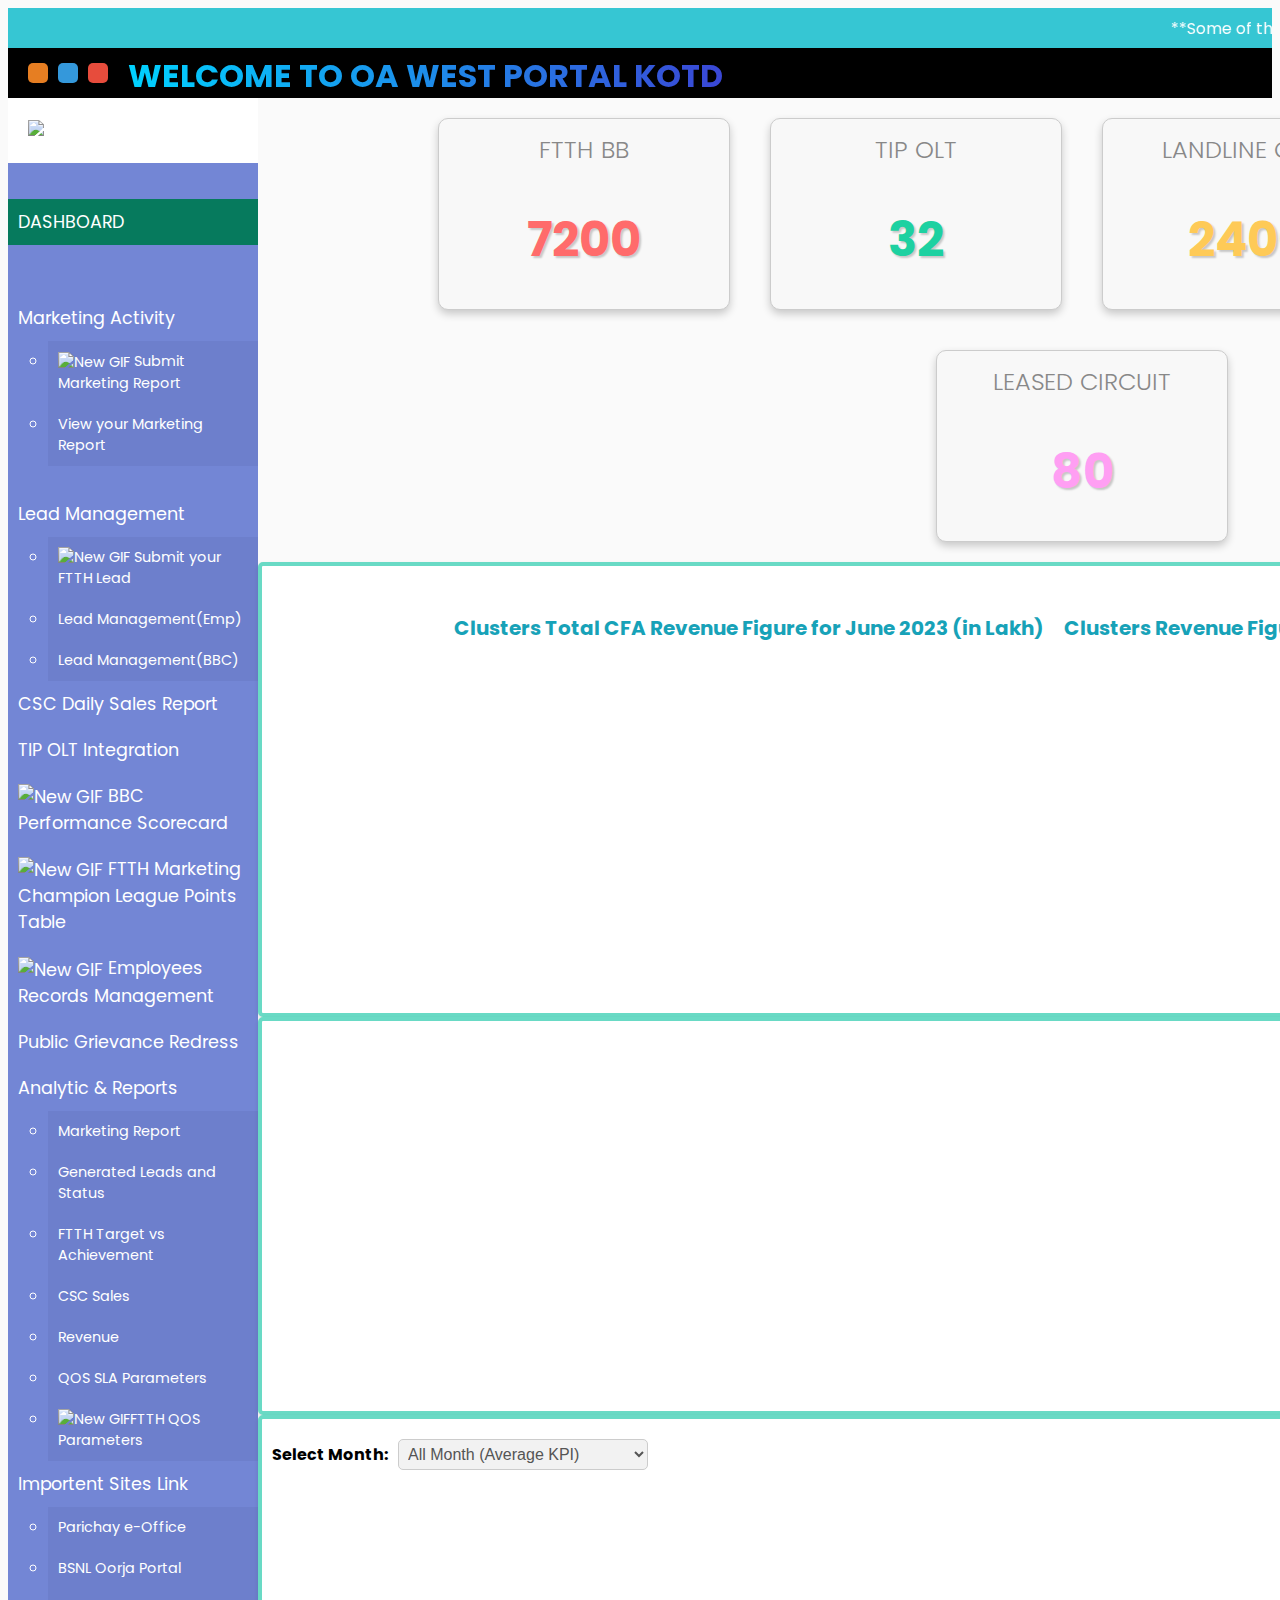
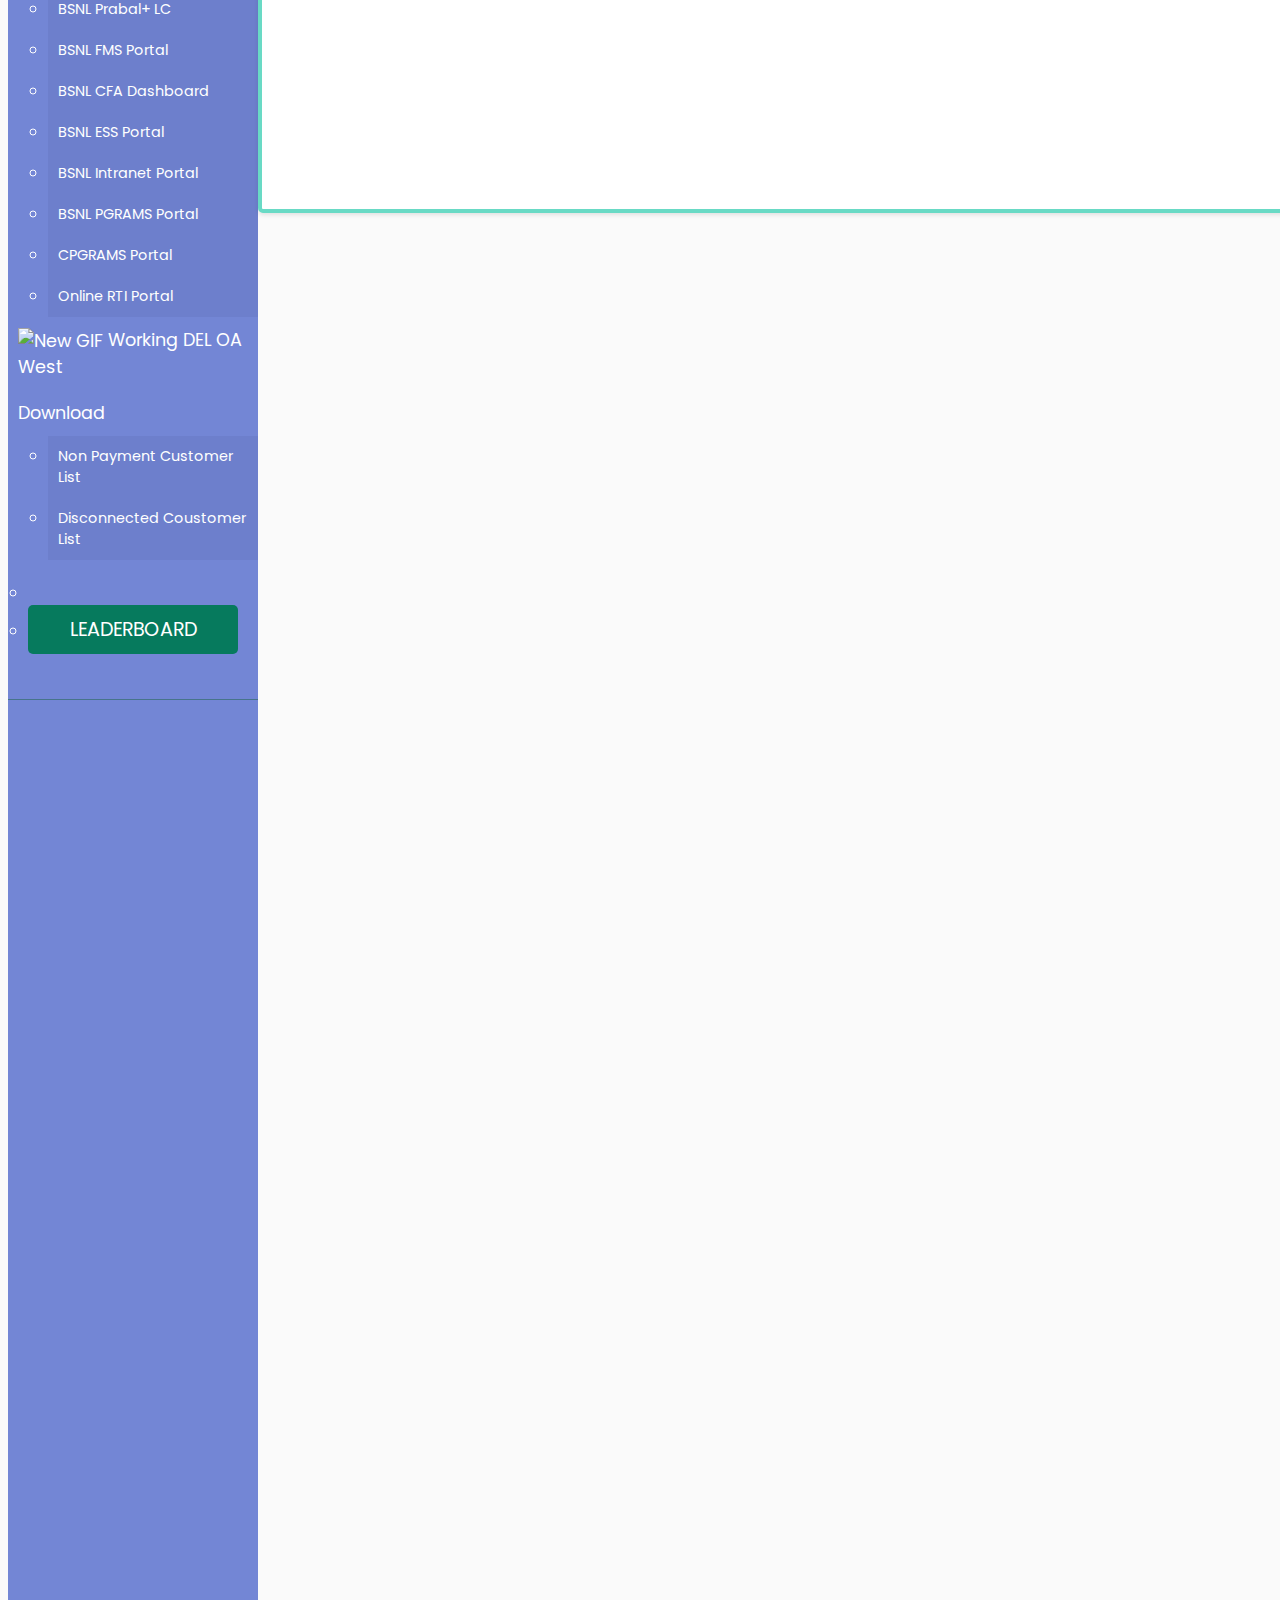
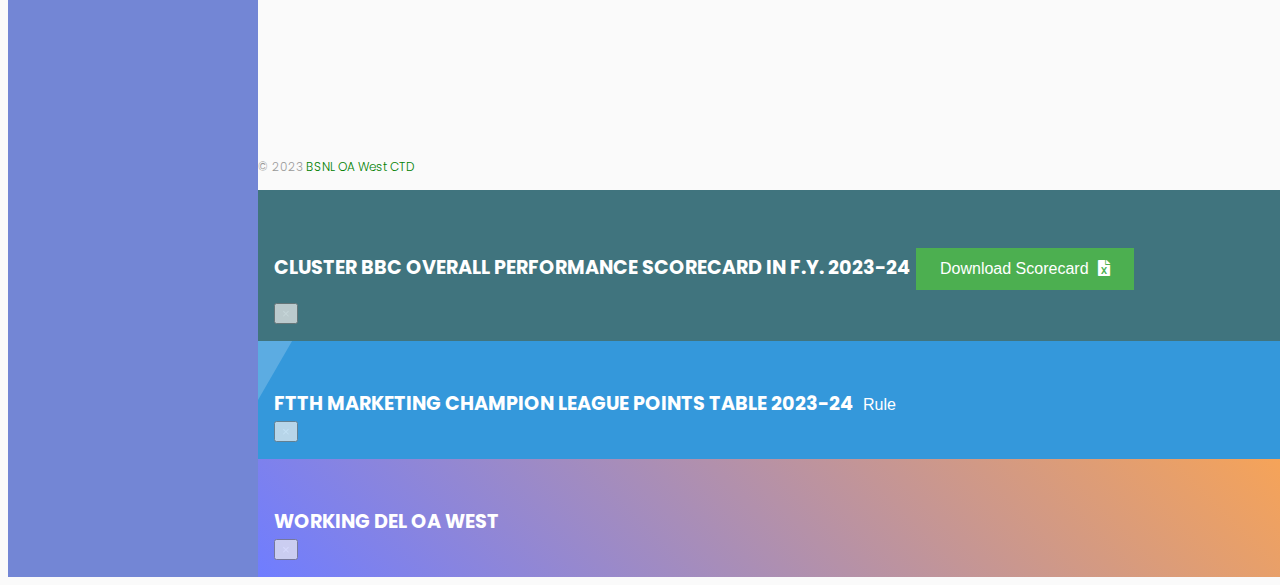
==== index.html @ b3e053bd "Update index.html" ====
<!DOCTYPE html>
<html>

<head>
    <meta charset="utf-8">
    <meta name="viewport" content="width=device-width, initial-scale=1.0">
    <meta http-equiv="X-UA-Compatible" content="IE=edge">

    <title>BSNL OA WEST PORTAL</title>
    <!-- Set the favicon -->
    <link rel="icon" type="image/x-icon" href="https://1.bp.blogspot.com/-WLUaHeseza4/XQDZ8i2vCYI/AAAAAAAAAvo/lTLe0DnI9p0PkqMYxEY1L6ztO3if39IJwCLcBGAs/s320/bsnl-logo.jpeg">

 

    <!-- Bootstrap CSS CDN -->
    <link rel="stylesheet" href="https://stackpath.bootstrapcdn.com/bootstrap/4.1.0/css/bootstrap.min.css" integrity="sha384-9gVQ4dYFwwWSjIDZnLEWnxCjeSWFphJiwGPXr1jddIhOegiu1FwO5qRGvFXOdJZ4" crossorigin="anonymous">
    <!-- Our Custom CSS -->
    <link rel="stylesheet" href="style.css">
<link rel="stylesheet" href="https://cdnjs.cloudflare.com/ajax/libs/font-awesome/5.15.3/css/all.min.css">
    <!-- Font Awesome JS -->
    <script defer src="https://use.fontawesome.com/releases/v5.0.13/js/solid.js" integrity="sha384-tzzSw1/Vo+0N5UhStP3bvwWPq+uvzCMfrN1fEFe+xBmv1C/AtVX5K0uZtmcHitFZ" crossorigin="anonymous"></script>
    <script defer src="https://use.fontawesome.com/releases/v5.0.13/js/fontawesome.js" integrity="sha384-6OIrr52G08NpOFSZdxxz1xdNSndlD4vdcf/q2myIUVO0VsqaGHJsB0RaBE01VTOY" crossorigin="anonymous"></script>
    <script src="https://cdn.jsdelivr.net/npm/chart.js@3.5.1"></script>
    <script src="https://cdn.jsdelivr.net/npm/chart.js"></script>
    
    <script src="https://cdnjs.cloudflare.com/ajax/libs/chartjs-plugin-datalabels/2.2.0/chartjs-plugin-datalabels.min.js" integrity="sha512-JPcRR8yFa8mmCsfrw4TNte1ZvF1e3+1SdGMslZvmrzDYxS69J7J49vkFL8u6u8PlPJK+H3voElBtUCzaXj+6ig==" crossorigin="anonymous" referrerpolicy="no-referrer"></script>

  </head>

<body>
<style>.heading {
  text-align: center;
  padding: 10px;
  padding-top: 15px;
}

.heading-text {
  color: white;
  background: linear-gradient(to right, #00d2ff, #3a47d5, #ff00cc);
  background-size: 200% auto;
  background-clip: text;
  -webkit-background-clip: text;
  -webkit-text-fill-color: transparent;
  animation: animateGradient 5s linear infinite alternate;
}

@keyframes animateGradient {
  0% {
    background-position: 0% center;
  }
  100% {
    background-position: 200% center;
  }
}


</style>
    <nav class="top-navbar">
        <ul>
            <marquee behavior="scroll" onmouseover="this.stop();" onmouseout="this.start();" direction="left">
              
              
              **Some of the sections are currently under development and will be available shortly&nbsp;&nbsp;&nbsp;&nbsp;&nbsp;&nbsp;&nbsp;&nbsp&nbsp;&nbsp;&nbsp;&nbsp;&nbsp;&nbsp;&nbsp;&nbsp;
              **To access the Marketing module, Employees Lead Management module, and Daily CSC Report module, please use the  login credentials as follows: User ID: B followed by your 8-digit personal number (e.g. B01401065)
              **Password: Your date of birth in DDMMYYYY format&nbsp;&nbsp;&nbsp;&nbsp;&nbsp;&nbsp;&nbsp;&nbsp;
              **In case of a null login, please log out first and then login again with the correct credentials&nbsp;&nbsp;&nbsp;&nbsp;&nbsp;&nbsp;&nbsp;&nbsp;
              **For the BBC Lead Management module, login credentials have been shared with you via SMS.&nbsp;&nbsp;&nbsp;&nbsp;&nbsp;&nbsp;&nbsp;&nbsp;
              **If you come across any errors or bugs, please bring them to the attention of the Admin at Mob: 8902036142 for rectification.&nbsp;&nbsp;&nbsp;&nbsp;&nbsp;&nbsp;&nbsp;&nbsp;
              ** If you need to create/delete a user account, please inform the Admin accordingly.&nbsp;&nbsp;&nbsp;&nbsp;&nbsp;&nbsp;&nbsp;&nbsp;
              <a href="https://drive.google.com/file/d/1c79GrOMw0G7zIDC4fOPfNFGSCoDesOlS/view?usp=sharing" target="_blank"><u><b>Please click to get the List of Users created for submission of Marketing Activity and FTTH Lead Details Report</b></u></a>
              </marquee>
        </ul>
      </nav>
      <nav class="top-navbar1">
        <div id="clock" class="clock">
          <span id="date"></span>
          <span id="time"></span>
          <span id="day"></span>
        </div>
        <h4 class="heading">
          <font size="6" color="white" class="heading-text">WELCOME TO OA WEST PORTAL KOTD</font>
        </h4>
        <ul class="menu1">
          <li class="menu-item1">
            <a href="#" class="menu-link1"></a>
            <ul class="submenu1">
              <li class="submenu-item1"><a href="#" class="submenu-link1">Submenu 1.1</a></li>
              <li class="submenu-item1"><a href="#" class="submenu-link1">Submenu 1.2</a></li>
              <!-- Add more submenu items as needed -->
            </ul>
          </li>
          <li class="menu-item1">
            <a href="#" class="menu-link1"></a>
            <ul class="submenu1">
              <li class="submenu-item1"><a href="#" class="submenu-link1">Submenu 2.1</a></li>
              <li class="submenu-item1"><a href="#" class="submenu-link1">Submenu 2.2</a></li>
              <!-- Add more submenu items as needed -->
            </ul>
          </li>
          <!-- Add more menu items as needed -->
        </ul>
      </nav>
      
    <div>
    <div class="wrapper">
        <!-- Sidebar  -->
        <nav id="sidebar">
            <div class="sidebar-header">
                <img src="https://data1.ibtimes.co.in/en/full/624843/bsnl-new-plans-bsnl-unlimited-plans.png?w=517&h=203&l=50&t=40"  height="80" align-items: "center" >
              
            </div>

            <ul class="list-unstyled components">
                <li>
                <div class="list-unstyled CTAs">
                    <a href="" class="download">DASHBOARD</a>
                  </div>
                  </li>
                <BR></BR>
                <li>
                    <a href="#pageSubmenu" data-toggle="collapse" aria-expanded="false" class="dropdown-toggle">Marketing Activity</a>
                    <ul class="collapse list-unstyled" id="pageSubmenu">
                       
                      <li>
                        <a href="https://script.google.com/macros/s/AKfycbwFAOvUDQA9Nxkol-4hBZ405FwYmDDXcDLr_JwkoKnFkhWDvutm62B8oXbbZqu5Nxw4/exec" target="_blank">
                            <img src="https://www.nnsaikiacollege.org/images/admission2022-2023/New.gif" alt="New GIF" style="width: 40px; height: 25px; vertical-align: middle;">
                            Submit Marketing Report
                        </a>
                    </li>
                    <li>
                      <a href="https://script.google.com/macros/s/AKfycbxo2s7mzLQlGErgtZ_jTkpSM-FADE4eC87qB9vKX_jih1zusWEImRNBCepOBgLOJDwoXQ/exec" target="_blank" >
                       
                        View your Marketing Report
                      </a>
                    </li>
                       
                    </ul>
                </li>
                  <li>
                  <li >
                      <a href="#homeSubmenu" data-toggle="collapse" aria-expanded="false" class="dropdown-toggle">Lead Management</a>
                      <ul class="collapse list-unstyled" id="homeSubmenu">
                         <li>
                        <a href="https://script.google.com/macros/s/AKfycby30s1l5TwlJGJBbDBHfE4A5ASLmh-0IC2W8JkIX4Ajp66Em_VwG1sjdcqfIRAfYeLnXw/exec" target="_blank">
                            <img src="https://www.nnsaikiacollege.org/images/admission2022-2023/New.gif" alt="New GIF" style="width: 40px; height: 25px; vertical-align: middle;">
                            Submit your FTTH Lead
                        </a>
                    </li>
                          <li>
                              <a href="https://script.google.com/macros/s/AKfycbz0bavJKhJP5FYi-h94RIqw3Jokof0AEpHM7L629KhhBQ6EsphB-NzGude-4XDwn5wo/exec" target="_blank">Lead Management(Emp)</a>
                          </li>
                          <li>
                              <a href="https://script.google.com/macros/s/AKfycbxupklzR39ep8-lgXN7jjuEgEhWgzKr9dJ_8SaUGXyVhT9FcayikdU_SwhXVQRg5Q/exec" target="_blank">Lead Management(BBC)</a>
                          </li>
                         
                      </ul>
                  </li>
                  <li>
                      <a href="https://script.google.com/macros/s/AKfycbwPs1jpcv6kx5Eqq7yvado54yjN3eWCPj20yLoruhNEeTKQPXm9Ib-aino9783Vgkvapg/exec" target="_blank">CSC Daily Sales Report</a>
                  </li>
                  <li>
                    <a href="https://script.google.com/macros/s/AKfycbxr9OYF1EI80BId46V0E3Wl0MiElzSS0ODGSBf4kt0rETPlbTsGIpHOk_fOw_Q3-kn2TA/exec" target="_blank">TIP OLT Integration</a>
                </li>
                <li>
                  <a href="https://script.google.com/macros/s/AKfycbxyuSyWG4kM4PF1Tqkvs316aJXOT9fzZ1lBZBtn95oUl2xhG-9LbY53MGMQeuQrEru6/exec" target="_blank">
                      <img src="https://www.nnsaikiacollege.org/images/admission2022-2023/New.gif" alt="New GIF" style="width: 40px; height: 25px; vertical-align: middle;">
                      BBC Performance Scorecard
                  </a>
              </li>
                       <li>
    <a href="https://script.google.com/macros/s/AKfycbzg47Qw_ax-mNaxHwsA1bkyJRqHM1jpj7vdkktHeZbR6SvnZozZH4saO0wn_9rgQ8e0RQ/exec" target="_blank" >
      <img src="https://www.nnsaikiacollege.org/images/admission2022-2023/New.gif" alt="New GIF" style="width: 40px; height: 25px; vertical-align: middle;">
      FTTH Marketing Champion League Points Table
    </a>
  </li>
    <li>
    <a href="https://script.google.com/macros/s/AKfycbyfeHfQo9coiJcoYZ4eU4qELFeGtm2l3fiQZQilEDSxI9WEsl-KXrgvQYiiw8NLND_n/exec" target="_blank">
        <img src="https://www.nnsaikiacollege.org/images/admission2022-2023/New.gif" alt="New GIF" style="width: 40px; height: 25px; vertical-align: middle;">
        Employees Records Management
    </a>
</li>
                  <li>
                      <a href="https://script.google.com/macros/s/AKfycbyLspt60uBQhMacBSbhN6XVwfcitpE2t4osw-7gE8OoW5mbRRKPQuk4kzNR9M8US4Og/exec" target="_blank">Public Grievance Redress</a>
                  </li>
                 
                 
                  <li>
                    <a href="#pageSubmenu2" data-toggle="collapse" aria-expanded="false" class="dropdown-toggle">Analytic & Reports</a>
                    <ul class="collapse list-unstyled" id="pageSubmenu2">
                        <li>
                            <a href="mmktg.html" target="_blank">Marketing Report</a>
                        </li>
                        <li>
                            <a href="Leads.html" target="_blank">Generated Leads and Status</a>
                        </li>
                        <li>
                            <a href="ftth.html" target="_blank">FTTH Target vs Achievement</a>
                        </li>
                        <li>
                          <a href="csc.html" target="_blank">CSC Sales</a>
                      </li>
                        <li>
                          <a href="revenue.html" target="_blank">Revenue</a>
                      </li>
                      <li>
                        <a href="parameter.html" target="_blank">QOS SLA Parameters</a>
                    </li>
                         <li>
                      <a href="FTTH parameter.html" target="_blank"> <img src="https://www.nnsaikiacollege.org/images/admission2022-2023/New.gif" alt="New GIF" style="width: 40px; height: 25px; vertical-align: middle;">FTTH QOS Parameters</a>
                  </li>
                    </ul>
                </li>
                <li>
                  <a href="#pageSubmenu3" data-toggle="collapse" aria-expanded="false" class="dropdown-toggle">Importent Sites Link</a>
                  <ul class="collapse list-unstyled" id="pageSubmenu3">
                    <li>
                      <a href="https://parichay.nic.in/pnv1/assets/login.html?service=passive&active=true&rm_5=false&continue=https://jan_com/mail/&pp=1&scc=1&lmpl=default&ltmplcache=2&emr=1&osid=1&flowName=GlifWebSignIn&flowEntry=ServiceLogin&sid=eOfficeBSNL" target="_blank" rel="noopener noreferrer">Parichay e-Office </a>
                  </li>
                  <li>
                      <a href="http://itpchyd.bsnl.co.in/" target="_blank" rel="noopener noreferrer">BSNL Oorja Portal</a>
                  </li>
                  <li>
                      <a href="http://www.lcprabal.bsnl.co.in/PrabalPlus/" target="_blank" rel="noopener noreferrer">BSNL Prabal+ LC</a>
                  </li>
                  <li>
                      <a href="https://fms.bsnl.in/" target="_blank" rel="noopener noreferrer">BSNL FMS Portal</a>
                  </li>
                  <li>
                      <a href="http://10.193.219.73/login.php" target="_blank" rel="noopener noreferrer">BSNL CFA Dashboard</a>
                  </li>
                  <li>
                      <a href="http://eportal.erp.bsnl.co.in/" target="_blank" rel="noopener noreferrer">BSNL ESS Portal</a>
                  </li>
                  <li>
                      <a href="http://www.intranet.bsnl.co.in/" target="_blank" rel="noopener noreferrer">BSNL Intranet Portal</a>
                  </li>
                  <li>
                      <a href="https://pgrms.bsnl.co.in/" target="_blank" rel="noopener noreferrer">BSNL PGRAMS Portal</a>
                  </li>
                  <li>
                      <a href="https://pgportal.gov.in/cpgoffice/" target="_blank" rel="noopener noreferrer">CPGRAMS Portal</a>
                  </li>
                  <li>
                      <a href="https://rtionline.gov.in/RTIMIS/login/index.php" target="_blank" rel="noopener noreferrer">Online RTI Portal</a>
                  </li>
                  
                  
                  
                  
                  
                
              </ul>
  
              <li>
                <a href="#" onclick="openModal2Details()">
                  <img src="https://www.nnsaikiacollege.org/images/admission2022-2023/New.gif" alt="New GIF" style="width: 40px; height: 25px; vertical-align: middle;">
                  Working DEL OA West
                </a>
              </li>
                          
  
              <li>
                <a href="#pageSubmenu4" data-toggle="collapse" aria-expanded="false" class="dropdown-toggle">Download</a>
                <ul class="collapse list-unstyled" id="pageSubmenu4">
                 
                <li>
                    <a href="" target="_blank" rel="noopener noreferrer">Non Payment Customer List</a>
                </li>
                <li>
                    <a href="" target="_blank" rel="noopener noreferrer">Disconnected Coustomer List</a>
                </li>
            
                </ul>
  
              <ul class="list-unstyled CTAs">
                
                  <li>
                    <li>
                      <a href="Leaderboard.html" target="_blank" class="download">LEADERBOARD</a>
                  </li>
                  
                  </li>
                  
              </ul>
          </nav> 
      
    
        <!-- Page Content  -->
        <body onload="startCounting()">
          <div class="container">

              <div class="card">
                  <p style="margin-top: 10px;">FTTH BB</p>
                  <h1 id="value1" style="font-size: 3em; margin-top: 10px;">0</h1>
              </div>
             
              <div class="card">
                  <p style="margin-top: 10px;">TIP OLT</p>
                  <h1 id="value3" style="font-size: 3em; margin-top: 10px;">0</h1>
              </div>
              <div class="card">
                  <p style="margin-top: 10px;">LANDLINE ONLY</p>
                  <h1 id="value4" style="font-size: 3em; margin-top: 10px;">0</h1>
              </div>
              <div class="card">
                  <p style="margin-top: 10px;">BROADBAND</p>
                  <h1 id="value5" style="font-size: 3em; margin-top: 10px;">0</h1>
              </div>
              <div class="card">
                  <p style="margin-top: 10px;">LEASED CIRCUIT</p>
                  <h1 id="value6" style="font-size: 3em; margin-top: 10px;">0</h1>
              </div>
              <div id="chartContainer">
                <div class="charts-container">
                  <div class="chart-column">
                    <h2 class="chart-title">Clusters Total CFA Revenue Figure for June 2023 (in Lakh)</h2>
                    <canvas id="doughnutChart"></canvas>
                  </div>
                  <div class="chart-column">
                    <h2 class="chart-title">Clusters Revenue Figure of FTTH Service for June 2023 (in Lakh)</h2>
                    <canvas id="barChart"></canvas>
                  </div>
                </div>
              
                <div class="charts-container">
                  <canvas id="lineChart"></canvas>
                </div>
             
                <div class="container">
                  <div class="charts-container">
                    <div class="filter-container">
                      <label for="monthSelect">Select Month:</label>
                      <select id="monthSelect">
                        <option value="0">All Month (Average KPI)</option>
                        <option value="APRIL">April</option>
                        <option value="MAY">May</option>
                        <option value="JUNE">June</option>
                      </select>
                    </div>
                    <canvas id="barChart4"></canvas>
                  </div>
                </div>
                
            
               
                <div class="iframe-container">
                    <iframe src="https://script.google.com/macros/s/AKfycbxA-wODZ_BOyN5Fz1teLiB7W_iWfGFaE9hnPG55wcfkK5se2eDhhwIq3bafGIxeuyMW/exec" width="1629"  height="1500" scrolling="no" frameborder="0"></iframe>
                  </div>
                 
                  <footer class="text-muted text-center mt-2" style="background-color: #fafafa;">
                    <a target="_blank"><img src="" height="60" border="0"></a>
                    <p style="font-size:12px;"> &copy; 2023 <a style="color:green;text-decoration:none" target="_blank">BSNL OA West CTD</a></p>
                    <p style="font-size:12px;"><a style="color:green;text-decoration:none" target="_blank"></a></p>
                </footer>


                <div class="modal fade" id="myModalUnique" tabindex="-1" role="dialog" aria-labelledby="modalTitleUnique" aria-hidden="true">
                  <div class="modal-dialog modal-dialog-centered custom-dialog" role="document">
                    <div class="modal-content">
                      <div class="modal-header modal-header-custom">
                        <h5 class="modal-title" id="modalTitleUnique">
                          Cluster BBC Overall Performance Scorecard in F.Y. 2023-24
                          
                          <button id="downloadButton" class="download-button"><span class="spinner"><i class="fas fa-spinner fa-spin"></i></span>Download Scorecard  <i class="fas fa-file-excel"></i></button>

                       

                        </h5>
                        <button type="button" class="close" data-dismiss="modal" aria-label="Close" onclick="closeModal()">
                          <span aria-hidden="true">&times;</span>
                        </button>
                      </div>
                      <div class="modal-body">
                        <div id="modalIframeContainerUnique"></div>
                      </div>
                    </div>
                  </div>
                </div>
                

                <div class="modal fade" id="myModalUnique1" tabindex="-1" role="dialog" aria-labelledby="modalTitleUnique" aria-hidden="true">
                  <div class="modal-dialog modal-dialog-centered custom-dialog2" role="document" >
                    <div class="modal-content">
                      <div class="modal-header">
                        <h5 class="modal-title" id="modalTitleUnique1">
                          FTTH Marketing Champion League Points Table 2023-24
                          <button type="button" class="btn btn-secondary gold-button" onclick="openPopup2()">Rule</button>
                        </h5>
                        <button type="button" class="close" data-dismiss="modal" aria-label="Close" onclick="closeModal()">
                          <span aria-hidden="true">&times;</span>
                        </button>
                      </div>
                      <div class="modal-body">
                        <div id="modalIframeContainerUnique1"></div>
                      </div>
                    </div>
                  </div>
                </div>
                
                <div class="modal fade" id="myModalUnique2" tabindex="-1" role="dialog" aria-labelledby="modalTitleUnique2" aria-hidden="true">
                  <div class="modal-dialog modal-dialog-centered custom-dialog3" role="document">
                    <div class="modal-content">
                      <div class="modal-header">
                        <h5 class="modal-title" id="modalTitleUnique2">
                          Working DEL OA WEST
                         
                        </h5>
                        <button type="button" class="close" data-dismiss="modal" aria-label="Close" onclick="closeModal2()">
                          <span aria-hidden="true">&times;</span>
                        </button>
                      </div>
                      <div class="modal-body">
                        <div id="modalIframeContainerUnique2"></div>
                      </div>
                    </div>
                  </div>
                </div>
                
       
    <!-- jQuery CDN - Slim version (=without AJAX) -->
    <script src="https://code.jquery.com/jquery-3.3.1.slim.min.js" integrity="sha384-q8i/X+965DzO0rT7abK41JStQIAqVgRVzpbzo5smXKp4YfRvH+8abtTE1Pi6jizo" crossorigin="anonymous"></script>
    <!-- Popper.JS -->
    <script src="https://cdnjs.cloudflare.com/ajax/libs/popper.js/1.14.0/umd/popper.min.js" integrity="sha384-cs/chFZiN24E4KMATLdqdvsezGxaGsi4hLGOzlXwp5UZB1LY//20VyM2taTB4QvJ" crossorigin="anonymous"></script>
    <!-- Bootstrap JS -->
    <script src="https://stackpath.bootstrapcdn.com/bootstrap/4.1.0/js/bootstrap.min.js" integrity="sha384-uefMccjFJAIv6A+rW+L4AHf99KvxDjWSu1z9VI8SKNVmz4sk7buKt/6v9KI65qnm" crossorigin="anonymous"></script>

    <script type="text/javascript">
        $(document).ready(function () {
            $('#sidebarCollapse').on('click', function () {
                $('#sidebar').toggleClass('active');
            });
        });
    </script>

       <style>.container {
        display: flex;
        flex-wrap: wrap;
        justify-content: space-between;
        align-items: center;
        max-width: 1500px;
        margin: 0 auto;
       
      }
      
      .card {
        width: 150px;
        height: 100px;
        border: 1px solid #ccc;
        margin-bottom: 20px;
      }
      .card {
  display: flex;
  flex-direction: column;
  justify-content: center;
  align-items: center;
}
.container {
  display: flex;
  flex-wrap: wrap;
  justify-content: center;
}

.card {
  display: flex;
  flex-direction: column;
  align-items: center;
  justify-content: center;
  margin: 10px;
  width: 250px;
  height: 150px;
  border-radius: 10px;
  box-shadow: 0 2px 8px rgba(0, 0, 0, 0.15);
  background-color: #ffffff;
  transition: box-shadow 0.3s ease-in-out;
}

.card:hover {
  box-shadow: 0 4px 16px rgba(0, 0, 0, 0.3);
}

.card-title {
  font-size: 1em;
  font-weight: bold;
  margin: 0;
  text-align: center;
}

.card-value {
  font-size: 3em;
  margin-top: 15px;
  margin-bottom: 5px;
  text-align: center;
  color: #0077c8;
}

      </style>

<style>
    .container {
        display: flex;
        justify-content: center;
        
    }
    .card {
        margin: 20px;
        padding: 20px;
        border-radius: 10px;
        box-shadow: 0 4px 8px rgba(0, 0, 0, 0.2);
        background-color: #f8f8f8;
        text-align: center;
        transition: transform 0.3s ease;
    }
    .card:hover {
        transform: translateY(-5px);
        box-shadow: 0 8px 16px rgba(0, 0, 0, 0.2);
    }
    .card p {
        margin-top: 10px;
        font-size: 1.5em;
        color: #888;
    }
    .card h1 {
        font-size: 3em;
        margin-top: 15px;
        color: #333;
        text-shadow: 2px 2px 2px rgba(0, 0, 0, 0.2);
    }
    #value1 {
        color: #ff6b6b;
    }
    #value2 {
        color: #48dbfb;
    }
    #value3 {
        color: #1dd1a1;
    }
    #value4 {
        color: #feca57;
    }
    #value5 {
        color: #5f27cd;
    }
    #value6 {
        color: #ff9ff3;
    }


</style>

<style>
    .sidebar {
  height: 100%;
  width: 200px;
  position: fixed;
  top: 0;
  left: 0;
  background-color: #f1f1f1;
  overflow-x: hidden;
  padding-top: 20px;
}

.sidebar a {
  display: block;
  color: #000;
  padding: 16px;
  text-decoration: none;
  font-size: 18px;
}

.sidebar a.active {
  background-color: #4CAF50;
  color: white;
}

.sidebar a:hover:not(.active) {
  background-color: #555;
  color: white;
}
.sidebar {
  height: 100px;
  width: 200px;
  position: fixed;
  top: 0;
  left: 0;
  background-color: #f1f1f1;
  overflow-x: hidden;
  padding-top: 20px;
}

.sidebar a {
  display: block;
  color: #000;
  padding: 16px;
  text-decoration: none;
  font-size: 14px;
}

.sidebar a.active {
  background-color: #4CAF50;
  color: white;
}

.sidebar a:hover:not(.active) {
  background-color: #555;
  color: white;
}

.submenu {
  margin-left: 20px;
  position: relative;
}

.sub-submenu {
  display: none;
  position: absolute;
  top: 0;
  left: 100%;
  width: 200px;
}

.submenu.active .sub-submenu {
  display: block;
}

.container-wrapper {
  display: flex;
  flex-wrap: wrap;
}

.container {
  flex-basis: 70%; /* Adjust as needed */
}

.iframe-container {
  flex-basis: 30%; /* Adjust as needed */
}

.dashboard-container {
  text-align: center;
}

.dashboard-badge {
  background-color: #007bff;
  color: #fff;
  display: inline-block;
  padding: 8px 16px;
  border-radius: 16px;
  font-size: 24px;
  font-weight: bold;
  text-transform: uppercase;
  box-shadow: 0 4px 8px rgba(0, 0, 0, 0.1);
}



</style>
  
<style>.top-navbar {
    background-color: #36C6D3;
    color: #fff;
    height: 40px;
    display: flex;
    justify-content: space-between;
    align-items: center;
  }
  
  .top-navbar ul {
    list-style: none;
    margin: 0;
    padding: 0;
    display: flex;
  }
  
  .top-navbar li {
    margin: 0 10px;
  }
  
  .top-navbar a {
    color: #fff;
    text-decoration: none;
    padding: 10px;
  }
  
  .top-navbar a:hover {
    background-color: #555;
  }


  /* Custom CSS to override default modal width */
  .modal-dialog.custom-dialog {
    max-width: 1553px;
  }
 /* Custom CSS to override default modal width */
.modal-dialog.custom-dialog2 {
  width: 1400px !important;
  max-width: 100% !important;
}
.modal-dialog.custom-dialog3 {
  width: 1100px !important;
  max-width: 100% !important;
 
}

  </style>
 <style>
  .modal-header-custom {
    background-color: #40747e;
    color: #fff;
    padding: 1rem;
    position: relative;
    overflow: hidden;
  }

  .modal-header-custom::before {
    content: "";
    position: absolute;
    top: -100%;
    left: 0;
    width: 100%;
    height: 100%;
    background-color: #000;
    opacity: 0.2;
    transform: skewY(45deg);
    transition: all 0.3s ease-in-out;
    z-index: -1;
  }

  .modal-header-custom:hover::before {
    top: 0;
    opacity: 0.5;
  }

  .modal-header-custom .modal-title {
    font-weight: bold;
    margin-bottom: 0;
    text-transform: uppercase;
    font-size: 1.2rem;
    transition: all 0.3s ease-in-out;
  }

  .modal-header-custom:hover .modal-title {
    letter-spacing: 3px;
  }

  .modal-header-custom .btn {
    color: #fff;
    background-color: transparent;
    border: none;
    font-size: 1rem;
    transition: all 0.3s ease-in-out;
    cursor: pointer;
  }

  .modal-header-custom .btn:hover {
    transform: rotate(180deg);
  }

  .close {
    color: #fff;
    opacity: 0.7;
    transition: opacity 0.3s ease-in-out;
  }

  .close:hover {
    opacity: 1;
  }
</style>

<style>
  .custom-dialog2 .modal-header {
    background-color: #3498db;
    color: #fff;
    padding: 1rem;
    position: relative;
    overflow: hidden;
  }

  .custom-dialog2 .modal-header::before {
    content: "";
    position: absolute;
    top: 0;
    left: -100%;
    width: 100%;
    height: 100%;
    background-color: rgba(255, 255, 255, 0.2);
    transform: skewX(-30deg);
    transition: transform 0.3s ease-in-out;
  }

  .custom-dialog2 .modal-header:hover::before {
    transform: skewX(0deg);
  }

  .custom-dialog2 .modal-header .modal-title {
    font-weight: bold;
    margin-bottom: 0;
    text-transform: uppercase;
    font-size: 1.2rem;
    transition: all 0.3s ease-in-out;
  }

  .custom-dialog2 .modal-header:hover .modal-title {
    letter-spacing: 2px;
    transform: translateY(-5px);
  }

  .custom-dialog2 .modal-header .btn {
    color: #fff;
    background-color: transparent;
    border: none;
    font-size: 1rem;
    transition: all 0.3s ease-in-out;
    cursor: pointer;
  }

  .custom-dialog2 .modal-header .btn:hover {
    transform: scale(1.2) rotate(180deg);
  }

  .close {
    color: #fff;
    opacity: 0.7;
    transition: opacity 0.3s ease-in-out;
  }

  .close:hover {
    opacity: 1;
  }
</style>

<style>
.modal-dialog-centered.custom-dialog3 {
  max-width: 500px;
}

#myModalUnique2 .modal-header {
  background: linear-gradient(45deg, #6f7dff, #ffa64d);
  color: #fff;
  padding: 1rem;
  position: relative;
  overflow: hidden;
}

#myModalUnique2 .modal-header::before {
  content: "";
  position: absolute;
  top: -100%;
  left: 0;
  width: 100%;
  height: 100%;
  background-color: #000;
  opacity: 0.1;
  transform: skewY(45deg);
  transition: all 0.3s ease-in-out;
  z-index: -1;
}

#myModalUnique2 .modal-header:hover::before {
  top: 0;
  opacity: 0.2;
}

#myModalUnique2 .modal-title {
  font-weight: bold;
  margin-bottom: 0;
  text-transform: uppercase;
  font-size: 1.2rem;
  transition: all 0.3s ease-in-out;
}

#myModalUnique2 .modal-header:hover .modal-title {
  letter-spacing: 3px;
}

#myModalUnique2 .modal-header .close {
  color: #fff;
  opacity: 0.7;
  transition: opacity 0.3s ease-in-out;
}

#myModalUnique2 .modal-header .close:hover {
  opacity: 1;
}

#myModalUnique2 .modal-header .btn {
  color: #fff;
  background-color: transparent;
  border: none;
  font-size: 1rem;
  transition: all 0.3s ease-in-out;
  cursor: pointer;
}

#myModalUnique2 .modal-header .btn:hover {
  transform: rotate(180deg);
}



</style>

<style>.news-section {
  background-color: #f8f8f8;
  padding: 20px;
  border: 1px solid #ccc;
  border-radius: 5px;
  width: 1000px;
  margin: 0 auto;
}



.news-list {
  list-style: none;
  padding: 0;
  margin: 0;
}

.news-item {
  margin-bottom: 10px;
  display: flex;
  align-items: center;
}

.news-icon {
  width: 20px;
  height: 20px;
  background-color: #f89406;
  border-radius: 50%;
  margin-right: 10px;
}

.news-title {
  font-weight: bold;
}

.news-link {
  color: #337ab7;
  text-decoration: none;
  margin-left: 10px;
  transition: color 0.3s ease-in-out;
}

.news-link:hover {
  color: #f89406;
}

.news-item:nth-child(odd) .news-icon {
  animation: pulse 2s infinite;
}

@keyframes pulse {
  0% {
    transform: scale(1);
    background-color: #f89406;
  }
  50% {
    transform: scale(1.2);
    background-color: #ffb800;
  }
  100% {
    transform: scale(1);
    background-color: #f89406;
  }
}
</style>

<style>/* Top Navbar Styles */
  .top-navbar1 {
    background-color: #000000;
    height: 50px;
    display: flex;
    justify-content: flex-start;
    align-items: center;
    padding: 0 20px;
  }
  
  /* Menu Styles */
  .menu1 {
    display: flex;
    list-style: none;
    margin: 0;
    padding: 0;
  }
  
  .menu-item1 {
    margin-right: 20px;
    position: relative;
  }
  
  .menu-link1 {
    color: #fff;
    text-decoration: none;
    font-size: 16px;
    font-weight: bold;
  }
  
  /* Submenu Styles */
  .submenu1 {
    position: absolute;
    top: 100%;
    left: 0;
    background-color: #094782;
    display: none;
    padding: 10px 20px;
    z-index: 1;
  }
  
  .menu-item1:hover .submenu1 {
    display: block;
  }
  
  .submenu-item1 {
    margin-bottom: 10px;
  }
  
  .submenu-link1 {
    color: #fff;
    text-decoration: none;
    font-size: 14px;
  }
  
  .submenu-link1:hover {
    text-decoration: underline;
  }
  </style>

<script>
    function startCounting() {
      var value1 = document.getElementById("value1");
      var value2 = document.getElementById("value2");
      var value3 = document.getElementById("value3");
      var value4 = document.getElementById("value4");
      var value5 = document.getElementById("value5");
      var value6 = document.getElementById("value6");
      var count1 = 0;
      var count2 = 0;
      var count3 = 0;
      var count4 = 0;
      var count5 = 0;
      var count6 = 0;
      
      var interval1 = setInterval(function() {
        count1 += 100;
        value1.innerText = count1;
        if (count1 >= 7113) {
          clearInterval(interval1);
        }
      }, 10);
      
      var interval2 = setInterval(function() {
        count2 += 10;
        value2.innerText = count2;
        if (count2 >= 5933) {
          clearInterval(interval2);
        }
      }, 10);
      
      var interval3 = setInterval(function() {
count3 += 4;
value3.innerText = count3;
if (count3 >= 163) {
clearInterval(interval3);
}
}, 100);
var interval4 = setInterval(function() {
count4 += 300
value4.innerText = count4;
if (count4 >= 16776) {
clearInterval(interval4);
}
}, 100);
var interval5 = setInterval(function() {
count5 += 50;
value5.innerText = count5;
if (count5 >= 2363) {
clearInterval(interval5);
}
}, 100);

var interval6 = setInterval(function() {
count6 += 10;
value6.innerText = count6;
if (count6 >= 289) {
clearInterval(interval6);
}
}, 100);
}
</script>


<script>
    // Add active class to the current button (highlight it)
var header = document.getElementById("myDIV");
var btns = header.getElementsByClassName("btn");
for (var i = 0; i < btns.length; i++) {
  btns[i].addEventListener("click", function() {
    var current = document.getElementsByClassName("active");
    current[0].className = current[0].className.replace(" active", "");
    this.className += " active";
  });
}


</script>

<script>// Add active class to the current button (highlight it)
    var submenus = document.getElementsByClassName("submenu");
    for (var i = 0; i < submenus.length; i++) {
      submenus[i].addEventListener("click", function() {
        this.classList.toggle("active");
      });
    }
    </script>


<Script>function doGet(e) {
  var token = e.parameter.token;
  if (token !== "1234567890") {
    return ContentService.createTextOutput("Access denied.");
  }
  // Rest of your code here...
}
</Script>


<script>
 
  var modalInstance = null;

  function openModal() {
    modalInstance = new bootstrap.Modal(document.getElementById('myModalUnique')); // Create a new instance of the modal
    var modalIframeContainer = document.getElementById('modalIframeContainerUnique');
    var iframeCode = '<iframe src="https://docs.google.com/spreadsheets/d/e/2PACX-1vRPHjeYdgRdCBvjDA6Y236xcR5CzQ9RjAv-q-1Uq7HR690GBr2zcLa3k-zgvyQbtjyoqVTXSCFpcAh-/pubhtml?widget=true&amp;headers=false" style="width: 100%; height: 700px;" sandbox="allow-same-origin allow-scripts allow-popups allow-forms"></iframe>';


    modalIframeContainer.innerHTML = iframeCode;
    modalInstance.show(); // Show the modal
  }

  function closeModal() {
    modalInstance.hide(); // Hide the modal
  }

</script>
<script>
  function openPopup1() {
    alert("FTTH Provisioning:\n1 point for each FTTH Provisioning & 0.25 Bonus for New FTTH\n\nTIP OLT integration:\n10 points for each TIP OLT integration\n\nMTTR:\nIf the MTTR is between 16 and >14, the point given is 1.\nIf the MTTR is between 14 and >12, the point given is 2.\nIf the MTTR is between 12 and >10, the point given is 4.\nIf the MTTR is between 10 and >8, the point given is 6.\nIf the MTTR is <=8, the point given is 10.\n\n24 Hrs fault clearance:\nIf the value is between 70 and <75, the point given is 1.\nIf the value is between 75 and <80, the point given is 2.\nIf the value is between 80 and <85, the point given is 4.\nIf the value is between 85 and <90, the point given is 6.\nIf the value is <=90, the point given is 10.\n\nPenalty:\n0.25 points will be deducted for each FTTH BB disconnection\nIf MTTR is >16 to <=24  Penalty=2; and if MTTR is >24 Penalty=5\nIf 24 Hrs Clearance is <70 to >=60  Penalty=2; and if it is <60 Penalty=5");
  }
</script>


<script>
  var modalInstance = null;

  function openModal2() {
    modalInstance1 = new bootstrap.Modal(document.getElementById('myModalUnique1')); // Create a new instance of the modal
    var modalIframeContainer = document.getElementById('modalIframeContainerUnique1');
    var iframeCode = '<iframe src="https://docs.google.com/spreadsheets/d/e/2PACX-1vQcC5G0w03r6_Raoed_sG1F0pf3ZZEBsWPdpsulP3N9jrUwB16zB-ekblUrnZ4xFdkeMTVNZ5b50AhY/pubhtml?gid=1449038583&amp;single=true&amp;widget=true&amp;headers=false" style="width: 100%; height: 700px; " ></iframe>';
    modalIframeContainer.innerHTML = iframeCode;
    modalInstance1.show(); // Show the modal
  }

  function closeModal() {
    modalInstance1.hide(); // Hide the modal
  }
</script>
<script>
  function openPopup2() {
    alert("Rule of FTTH Marketing Champion League\n\nFor each generated Lead Score=0.5\nFor each new FTTH Commissioned Lead Score=2\nFor each LL/BB to FTTH Conversion Commissioned Lead Score=1\nFor each new Leased Circuit Commissioned Lead Score=2\n** For every 100 points achieved in F.Y. 2023-24, one star will be added to your performance rating, showcasing your remarkable achievements.");
  }
</script>

<script>
  var modalInstance2 = null;

  function openModal2Details() {
    modalInstance2 = new bootstrap.Modal(document.getElementById('myModalUnique2')); // Create a new instance of the modal
    var modalIframeContainer = document.getElementById('modalIframeContainerUnique2');
    var iframeCode = '<iframe src="https://docs.google.com/spreadsheets/d/e/2PACX-1vR7EGy4MCzMmbN1w69ZG5paIzf-y7FhQfByRw94l-qn8NvsZT0uJLJntK8eOsk1R9UvCGWOa_xscM3Z/pubhtml?gid=239037396&amp;single=true&amp;widget=true&amp;headers=false"style="width: 100%; height: 700px; "></iframe>';

    modalIframeContainer.innerHTML = iframeCode;
    modalInstance2.show(); // Show the modal
  }

  function closeModal2() {
    modalInstance2.hide(); // Hide the modal
  }
</script>


<script>
  function updateClock() {
    var clockElement = document.getElementById("clock");
    var dateElement = document.getElementById("date");
    var timeElement = document.getElementById("time");
    var dayElement = document.getElementById("day");
    var now = new Date();
    var day = String(now.getDate()).padStart(2, '0');
    var month = String(now.getMonth() + 1).padStart(2, '0');
    var year = now.getFullYear();
    var date = day + '-' + month + '-' + year;
    var time = now.toLocaleTimeString([], { hour: '2-digit', minute: '2-digit', second: '2-digit' });
    var day = now.toLocaleDateString([], { weekday: 'long' });

    dateElement.textContent = date;
    timeElement.textContent = time;
    dayElement.textContent = day;
  }

  // Update the clock every second
  setInterval(updateClock, 1000);
</script>

<script>
  document.getElementById("downloadButton").addEventListener("click", function() {
    var downloadButton = document.getElementById("downloadButton");
    downloadButton.classList.add("loading");
    var spinner = downloadButton.querySelector(".spinner");
    spinner.style.display = "inline-block";

    setTimeout(function() {
      var downloadLink = document.createElement("a");
      downloadLink.href = "https://docs.google.com/spreadsheets/d/e/2PACX-1vQRV5N-Iczi3PSgaKvPfaoPeNaDiwN5rTBztqcF4R9LzNXRFLHwWrf6ZLmthjmHowgr9grbX0fiaqCp/pub?output=xlsx";
      downloadLink.download = "data.xlsx";

      downloadLink.addEventListener("click", function() {
        downloadButton.classList.remove("loading");
        spinner.style.display = "none";
      });

      downloadLink.click();
    }, 3000);
  });
</script>


<script>
  const ll_abf_data = [
    79.596, 73.295, 71.748, 66.35, 67.823, 63.479, 62.464, 59.5, 63.09, 58.265,
    58.386, 55.402, 55.364, 50.896, 50.299, 48.351, 49.347, 46.323, 43.601, 46.872,
    43.362, 43.758, 43.758, 49.978, 39.634, 38.066, 37.565
  ];

  const bb_abf_data = [
    50.499, 49.638, 46.809, 45.898, 42.691, 41.329, 40.017, 39.536, 37.71, 36.287,
    34.966, 33.965, 31.429, 32.405, 30.092, 28.543, 24.942, 22.886, 22.859, 21.313,
    19.682, 18.574, 18.574, 17.895, 15.802, 17.349, 15.072
  ];

  const ftth_abf_data = [
    15.781, 16.868, 20.802, 17.566, 16.992, 16.419, 17.28, 16.893, 17.61, 17.537,
    18.015, 19.424, 21.839, 20.412, 22.053, 23.724, 24.734, 27.013, 27.792, 29.803,
    32.532, 33.774, 33.774, 37.201, 40.617, 42.281, 43.419
  ];

  const months = [
    'Apr-21', 'May-21', 'Jun-21', 'Jul-21', 'Aug-21', 'Sep-21', 'Oct-21', 'Nov-21',
    'Dec-21', 'Jan-22', 'Feb-22', 'Mar-22', 'Apr-22', 'May-22', 'Jun-22', 'Jul-22',
    'Aug-22', 'Sep-22', 'Oct-22', 'Nov-22', 'Dec-22', 'Jan-23', 'Feb-23', 'Mar-23',
    'Apr-23', 'May-23', 'Jun-23'
  ];

  const ctx = document.getElementById('lineChart').getContext('2d');
  new Chart(ctx, {
    type: 'line',
    data: {
      labels: months,
      datasets: [
        {
          label: 'Landline',
          data: ll_abf_data,
          backgroundColor: 'rgba(255, 99, 132, 0.2)',
          borderColor: 'rgba(255, 99, 132, 1)',
          borderWidth: 2
        },
        {
          label: 'Broadband',
          data: bb_abf_data,
          backgroundColor: 'rgba(54, 162, 235, 0.2)',
          borderColor: 'rgba(54, 162, 235, 1)',
          borderWidth: 2
        },
        {
          label: 'FTTH',
          data: ftth_abf_data,
          backgroundColor: 'rgba(75, 192, 192, 0.2)',
          borderColor: '#0BDA51',
          borderWidth: 2
        }
      ]
      
    },
    
    options: {
      hoverRadius: 12,
    hoverBackgroundColor: 'yellow',
  plugins: {
    title: {
      display: true,
      text: 'Revenue Trends: Landline, Broadband, and FTTH Services OA West',
      font: {
        size: 20,
        weight: 'bold',
        color: '#17a2b8' // Set the color here
      },
      padding: {
        top: 10,
        bottom: 30
      }
    },
    legend: {
      display: true,
      position: 'bottom',
      labels: {
        font: {
          size: 14
        },
        padding: 20
      }
    }
  }
}

  });

  const abfFigures = [15.41, 13.16, 12.88, 17.13, 10.68, 10.42, 16.37];
const labels = ['ANDUL', 'CHINSURAH', 'ICHAPUR', 'SALKIA', 'SERAMPORE', 'SHIBPUR', 'UTTARPARA'];

const ctx2 = document.getElementById('doughnutChart').getContext('2d');
new Chart(ctx2, {
type: 'doughnut',
data: {
  labels: labels,
  datasets: [{
    data: abfFigures,
     backgroundColor: ['#ffa8bd', '#a0d5f7', '#ffe9ad', '#dca2fd', '#ffc56c', '#9ce8e8', '#bba6ff'],
    borderColor: '#fff',

    borderColor: '#fff',
    borderWidth: 2
  }]
},
options: {
  responsive: true,
  plugins: {
   
    title: {
      display: true,
     
      font: {
        size: 16,
        weight: 'bold'
      }
    },
    legend: {
      display: true,
      position: 'bottom',
      labels: {
        font: {
          size: 14
        }
      }
    },
    datalabels: {
     
      color: '#00000',
      font: {
        weight: 'normal'
      },
      formatter: (value) => {
        return value + ' '+'Lakh';
      },
      offset: 100 // Adjust the offset value to increase/decrease the distance of data labels from the bars
    }
  },
  cutout: '80%', // Adjust the value to make the radius thinner
  hoverOffset: 10
},
plugins: [ChartDataLabels] // Activate the ChartDataLabels plugin
});


  
</script>
<script>
  const ftthabfFigures = [7.77, 5.76, 4.28, 6.75, 4.58, 6.10, 8.17];
  const ftthlabels = ['ANDUL', 'CHINSURAH', 'ICHAPUR', 'SALKIA', 'SERAMPORE', 'SHIBPUR', 'UTTARPARA'];

  const ctx3 = document.getElementById('barChart').getContext('2d');
  const gradientColors = ['#ff6384', '#36a2eb', '#ffce56', '#cc65fe', '#ff9f40', '#4bc0c0', '#9966ff'];
  const barColors = [];

  // Generate gradient colors with shadows
  gradientColors.forEach((color) => {
    const gradient = ctx3.createLinearGradient(0, 0, 0, 300);
    gradient.addColorStop(0, color);
    gradient.addColorStop(1, 'rgba(255, 255, 255, 0)');

    // Apply shadow effect
    ctx3.shadowOffsetX = 2;
    ctx3.shadowOffsetY = 2;
    ctx3.shadowBlur = 4;
    ctx3.shadowColor = 'rgba(0, 0, 0, 0.3)';

    // Save the gradient colors with shadows
    barColors.push(gradient);
  });

  const chartData = {
    labels: ftthlabels,
    datasets: [{
      label: '', // Set your custom legend name here
      data: ftthabfFigures,
      backgroundColor: barColors,
      borderColor: '#fff',
      borderWidth: 2
    }]
  };

  new Chart(ctx3, {
    type: 'bar',
    data: chartData,
    options: {
      responsive: true,
      plugins: {
        title: {
          display: true,
          text: '',
          font: {
            size: 16,
            weight: 'bold'
          }
        },
        legend: {
          display: true,
          position: 'bottom',
        },
        datalabels: {
      color: '#00000',
      font: {
        weight: ''
      },
      formatter: (value) => {
        return value + ' '+'Lakh';
      }
    }
      },
      
      scales: {
        y: {
          beginAtZero: true
        }
        
      }
    },

    plugins: [ChartDataLabels] // Activate the ChartDataLabels plugin
  });
</script>
<style>
  .clock {
    display: flex;
    align-items: center;
    font-family: "Roboto", sans-serif;
    font-size: 18px;
    color: #333;
  }

  .clock span {
    padding: 10px;
    background-color: #2AAA8A;
    color: #fff;
    border-radius: 5px;
    margin-right: 10px;
    box-shadow: 0 0 10px rgba(0, 0, 0, 0.1);
  }

  .clock span:first-child {
    background-color: #E67E22;
  }

  .clock span:nth-child(2) {
    background-color: #3498DB;
  }

  .clock span:last-child {
    background-color: #E74C3C;
  }

  /* Optional: Add animation for a subtle glow effect */
  .clock span {
    animation: glowing 2s ease-in-out infinite alternate;
  }

  @keyframes glowing {
    0% {
      box-shadow: 0 0 10px rgba(0, 0, 0, 0.1);
    }
    100% {
      box-shadow: 0 0 20px rgba(0, 0, 0, 0.3);
    }
  }
</style>

<style>
  .download-button {
      background-color: #4CAF50;
      border: none;
      color: white;
      padding: 12px 24px;
      text-align: center;
      text-decoration: none;
      display: inline-block;
      font-size: 16px;
      margin: 10px 2px;
      cursor: pointer;
      position: relative;
    }
  
  

  .download-button i {
    margin-left: 5px;
  }

  .download-button .spinner {
    margin-right: 5px;
    display: none;
  }

  .download-button.loading .spinner {
    display: inline-block;
  }

  .download-button:hover {
    background-color: #45a049;
  }
</style>
<style>
  .charts-container {
    display: flex;
    width: 1600px;
    margin: 0 auto;
    border: 4px solid #69dac5;
    border-radius: 5px;
    padding: 20px;
    background-color: #ffffff;
    box-shadow: 0 2px 4px rgba(0, 0, 0, 0.1);
    justify-content: center;
    align-items: flex-start;
  }

  .chart-column {
    margin: 10px;
  }

  /* Styling for the chart canvas */
  #lineChart {
   max-width: 1800px;
    max-height: 350px;
  }

  #doughnutChart {
    max-width: 700px;
    max-height: 350px;
  }

  #barChart {
    max-width: 800px;
    max-height: 350px;
  }
  #barChart4 {
    max-width: 1500px;
    max-height: 350px;
  }


  /* Styling for chart title */
  .chart-title {
    color: #17a2b8;
    text-align: center;
    font-size: 20px;
    font-weight: bold;
    margin-bottom: 10px;
  }
  .chart-title {
  color: #17a2b8;
}


</style>



<script>
   
   const data = [
  { cluster: 'CHINSURAH', month: 'APRIL', score: 83.25 },
  { cluster: 'SALKIA', month: 'APRIL', score: 93 },
  { cluster: 'ICHAPUR', month: 'APRIL', score: 111 },
  { cluster: 'SERAMPORE', month: 'APRIL', score: 17.25 },
  { cluster: 'UTTARPARA', month: 'APRIL', score: 59.5 },
  { cluster: 'SHIBPUR', month: 'APRIL', score: 63 },
  { cluster: 'ANDUL', month: 'APRIL', score: 46.5 },
  { cluster: 'CHINSURAH', month: 'MAY', score: 126.75 },
  { cluster: 'SALKIA', month: 'MAY', score: 71.5 },
  { cluster: 'ICHAPUR', month: 'MAY', score: 40.5 },
  { cluster: 'SERAMPORE', month: 'MAY', score: 48 },
  { cluster: 'UTTARPARA', month: 'MAY', score: 63.75 },
  { cluster: 'SHIBPUR', month: 'MAY', score: 44.75 },
  { cluster: 'ANDUL', month: 'MAY', score: 49.25 },
  { cluster: 'CHINSURAH', month: 'JUNE', score: 122.75 },
  { cluster: 'SALKIA', month: 'JUNE', score: 91.25 },
  { cluster: 'ICHAPUR', month: 'JUNE', score: 54.75 },
  { cluster: 'SERAMPORE', month: 'JUNE', score: 43.5 },
  { cluster: 'UTTARPARA', month: 'JUNE', score: 37.5 },
  { cluster: 'SHIBPUR', month: 'JUNE', score: 75.5 },
  { cluster: 'ANDUL', month: 'JUNE', score: 73.25 }
];

const ctx4 = document.getElementById('barChart4').getContext('2d');
let barChart4;
let currentMonth = '0';

function filterChartData4() {
  let filteredData = data;
  if (currentMonth !== '0') {
    filteredData = data.filter(item => item.month === currentMonth);
  }

  const clusters = Array.from(new Set(filteredData.map(item => item.cluster)));
  const scores = clusters.map(cluster => {
    const clusterData = filteredData.filter(item => item.cluster === cluster);
    const averageScore = clusterData.reduce((total, item) => total + item.score, 0) / clusterData.length;
    return { cluster, score: averageScore };
  });

  if (barChart4) {
    barChart4.destroy();
  }

  barChart4 = new Chart(ctx4, {
    type: 'bar',
    data: {
      labels: clusters,
      datasets: [
        {
          label: 'KPI Score',
          data: scores.map(item => item.score),
          backgroundColor: scores.map(item => {
            if (item.score < 50) {
  return 'rgba(255, 99, 132, 0.8)'; // Red color for scores below 50
} else if (item.score > 100) {
  return 'rgba(80, 200, 120, 0.8)'; // Color for scores above 100
} else if (item.score > 80) {
  return 'rgba(124, 252, 124, 0.8)'; // Green color for scores between 80 and 100
} else {
  return 'rgba(75, 192, 192, 0.8)'; // Default color for scores between 50 and 80
}

          })
        }
      ]
    },
    options: {
      responsive: true,
      scales: {
        y: {
          beginAtZero: true
        }
      },
      plugins: {
        title: {
          display: true,
          text: 'Clusters BBC KPI Score 2023-24',
          font: {
            size: 20,
            weight: 'bold',
            color: '#17a2b8'
          }
        },
        datalabels: {
          anchor: 'end',
          align: 'top',
          font: {
            size: 14,
            weight: '',
            color: '#17a2b8'
          },
          formatter: (value, context) => {
            const label = context.chart.data.labels[context.dataIndex];
            let stars = '';
            if (value > 70 && value <= 90) {
              stars = '★☆☆☆☆'; // One star for scores >70 to <=90
            } else if (value > 90 && value <= 100) {
              stars = '★★☆☆☆'; // Two stars for scores >90 to <=100
            } else if (value > 100 && value <= 110) {
              stars = '★★★☆☆'; // Three stars for scores >100 to <=110
            } else if (value > 110 && value <= 130) {
              stars = '★★★★☆'; // Four stars for scores >110 to <=130
            } else if (value > 130) {
              stars = '★★★★★'; // Five stars for scores >130
            }
            return 'KPI Score' + ': ' + value.toFixed(2) + ' ' + stars;
          }
        }
      }
    },
    plugins: [ChartDataLabels] // Activate the ChartDataLabels plugin
  });
}

const monthSelect = document.getElementById('monthSelect');
monthSelect.addEventListener('change', () => {
  currentMonth = monthSelect.value;
  filterChartData4();
});

filterChartData4();





</script>


<style>
.filter-container {
  padding-top: 10px;
  display: flex;
  align-items: center;
  gap: 10px;
}

label {
  font-weight: bold;
}

select {
  padding: 5px;
  font-size: 16px;
  border: 1px solid #ccc;
  border-radius: 5px;
  background-color: #f2f2f2;
  color: #555;
  width: 250px; /* Adjusted width to be narrower */
}

select:focus {
  outline: none;
  border-color: #007bff;
  box-shadow: 0 0 5px #007bff;
}

/* Optional: Adjust the appearance of the dropdown arrow */
select::-ms-expand {
  display: none;
}

select::after {
  content: "\25BC";
  position: absolute;
  top: 50%;
  right: 10px;
  transform: translateY(-50%);
  pointer-events: none;
  color: #999;
}

.container {
 max-width: 1800px;
  position: relative;
}

.charts-container {
  position: relative;
}

.filter-container {
  position: absolute;
  top: 10px;
  left: 10px;
}

label {
  font-weight: bold;
}

select {
  padding: 5px;
  font-size: 16px;
  border: 1px solid #ccc;
  border-radius: 5px;
  background-color: #f2f2f2;
  color: #555;
}

canvas {
  width: 100%;
}


</style>
</body>

</html>
---- style.css ----
/*
    DEMO STYLE
*/

@import "https://fonts.googleapis.com/css?family=Poppins:300,400,500,600,700";
body {
    font-family: 'Poppins', sans-serif;
    background: #fafafa;
}

p {
    font-family: 'Poppins', sans-serif;
    font-size: 1.1em;
    font-weight: 300;
    line-height: 1.7em;
    color: #999;
}

a,
a:hover,
a:focus {
    color: inherit;
    text-decoration: none;
    transition: all 0.3s;
}

.navbar {
    padding: 15px 10px;
    background: #fff;
    border: none;
    border-radius: 0;
    margin-bottom: 40px;
    box-shadow: 1px 1px 3px rgba(0, 0, 0, 0.1);
}

.navbar-btn {
    box-shadow: none;
    outline: none !important;
    border: none;
}

.line {
    width: 100%;
    height: 1px;
    border-bottom: 1px dashed #ddd;
    margin: 40px 0;
}

/* ---------------------------------------------------
    SIDEBAR STYLE
----------------------------------------------------- */

.wrapper {
    display: flex;
    width: 100%;
    align-items: stretch;
}

#sidebar {
    min-width: 250px;
    max-width: 250px;
    background: #7386D5;
    color: #fff;
    transition: all 0.3s;
}

#sidebar.active {
    margin-left: -250px;
}

#sidebar .sidebar-header {
    padding: 20px;
    background: #ffffff;
    color: rgb(72, 18, 199);
}

#sidebar ul.components {
    padding: 20px 0;
    border-bottom: 1px solid #47748b;
}

#sidebar ul p {
    color: #fff;
    padding: 10px;
}

#sidebar ul li a {
    padding: 10px;
    font-size: 1.1em;
    display: block;
}

#sidebar ul li a:hover {
    color: #7386D5;
    background: #fff;
}

#sidebar ul li.active>a,
a[aria-expanded="true"] {
    color: #fff;
    background: #6d7fcc;
}

a[data-toggle="collapse"] {
    position: relative;
}

.dropdown-toggle::after {
    display: block;
    position: absolute;
    top: 50%;
    right: 20px;
    transform: translateY(-50%);
}

ul ul a {
    font-size: 0.9em !important;
    padding-left: 10px !important;
    background: #6d7fcc;
}

ul.CTAs {
    padding: 20px;
}

ul.CTAs a {
    text-align: center;
    font-size: 1.2em !important;
    display: block;
    border-radius: 5px;
    margin-bottom: 5px;
}

a.download {
    background: #067a5d;
    color: #ffffff;
}

a.article,
a.article:hover {
    background: #6d7fcc !important;
    color: #fff !important;
}

/* ---------------------------------------------------
    CONTENT STYLE
----------------------------------------------------- */

#content {
    width: 100%;
    padding: 20px;
    min-height: 100vh;
    transition: all 0.3s;
}

/* ---------------------------------------------------
    MEDIAQUERIES
----------------------------------------------------- */

@media (max-width: 768px) {
    #sidebar {
        margin-left: -250px;
    }
    #sidebar.active {
        margin-left: 0;
    }
    #sidebarCollapse span {
        display: none;
    }
}
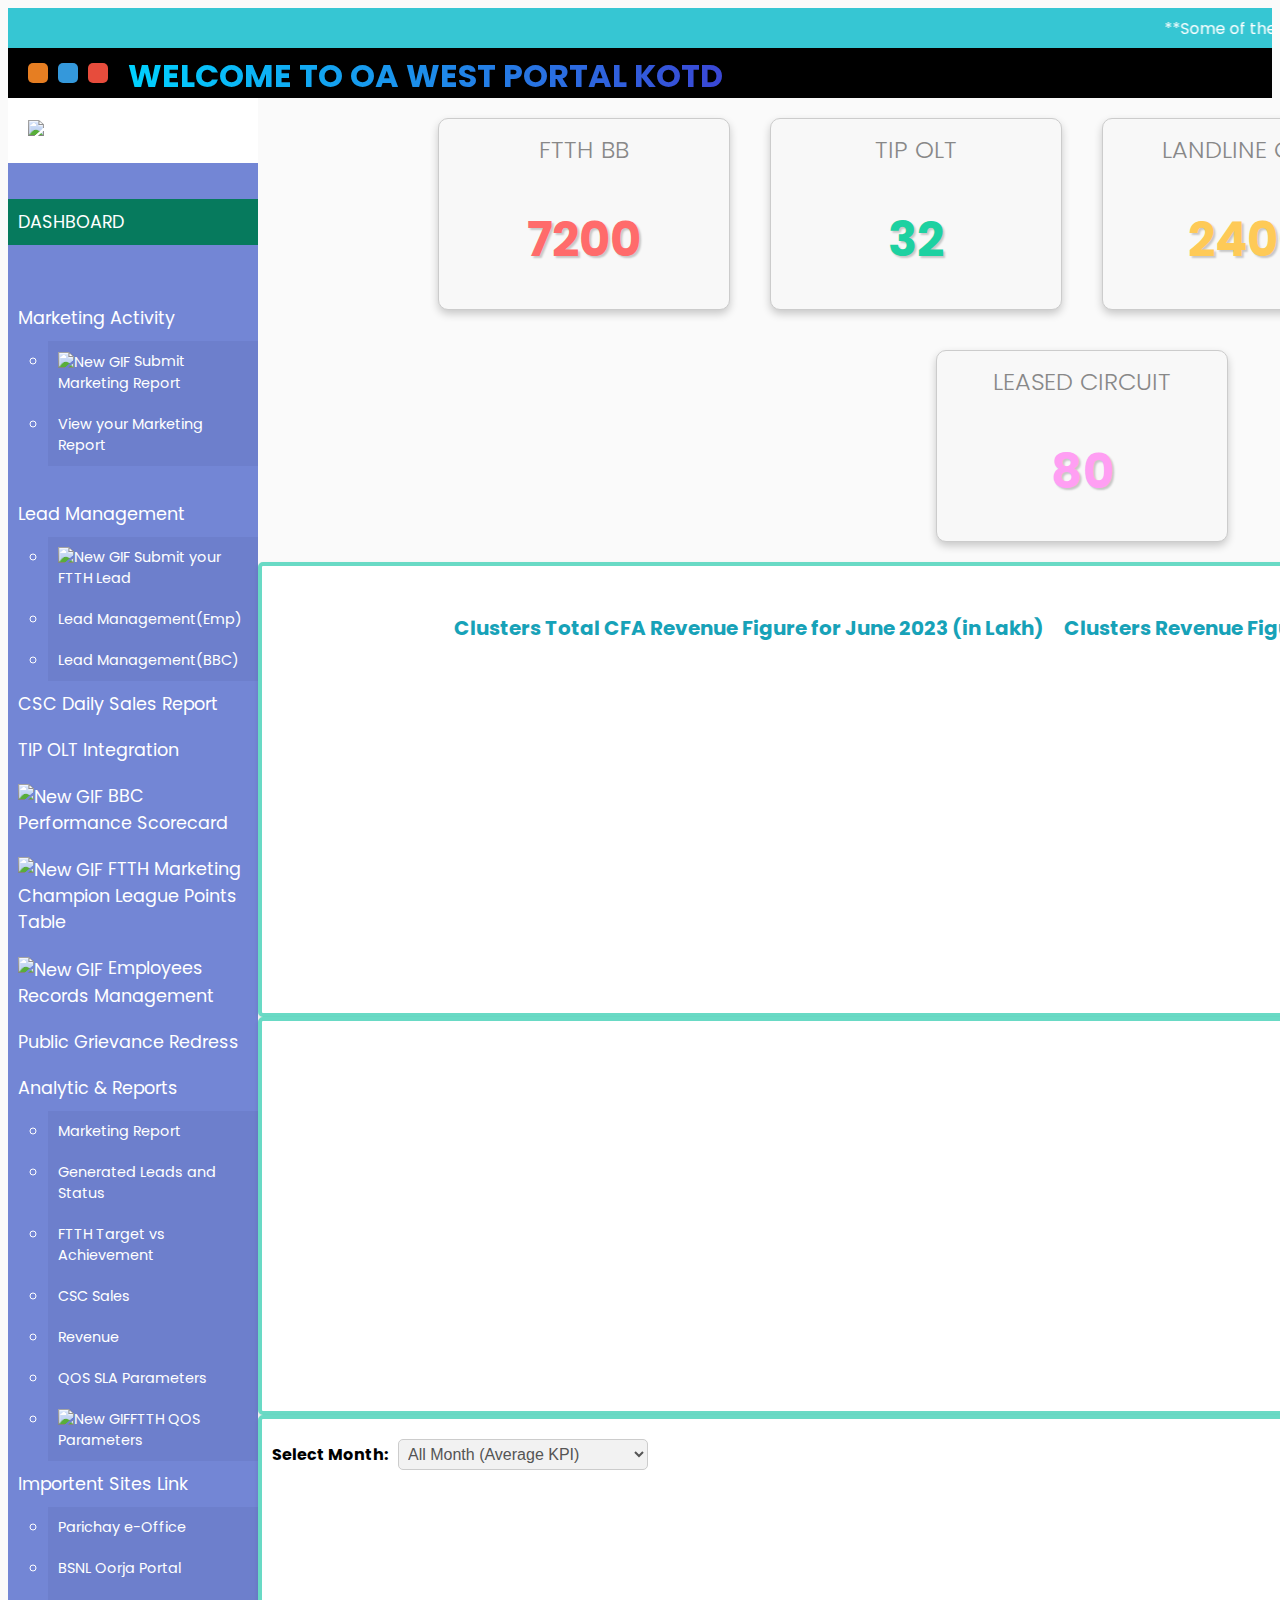
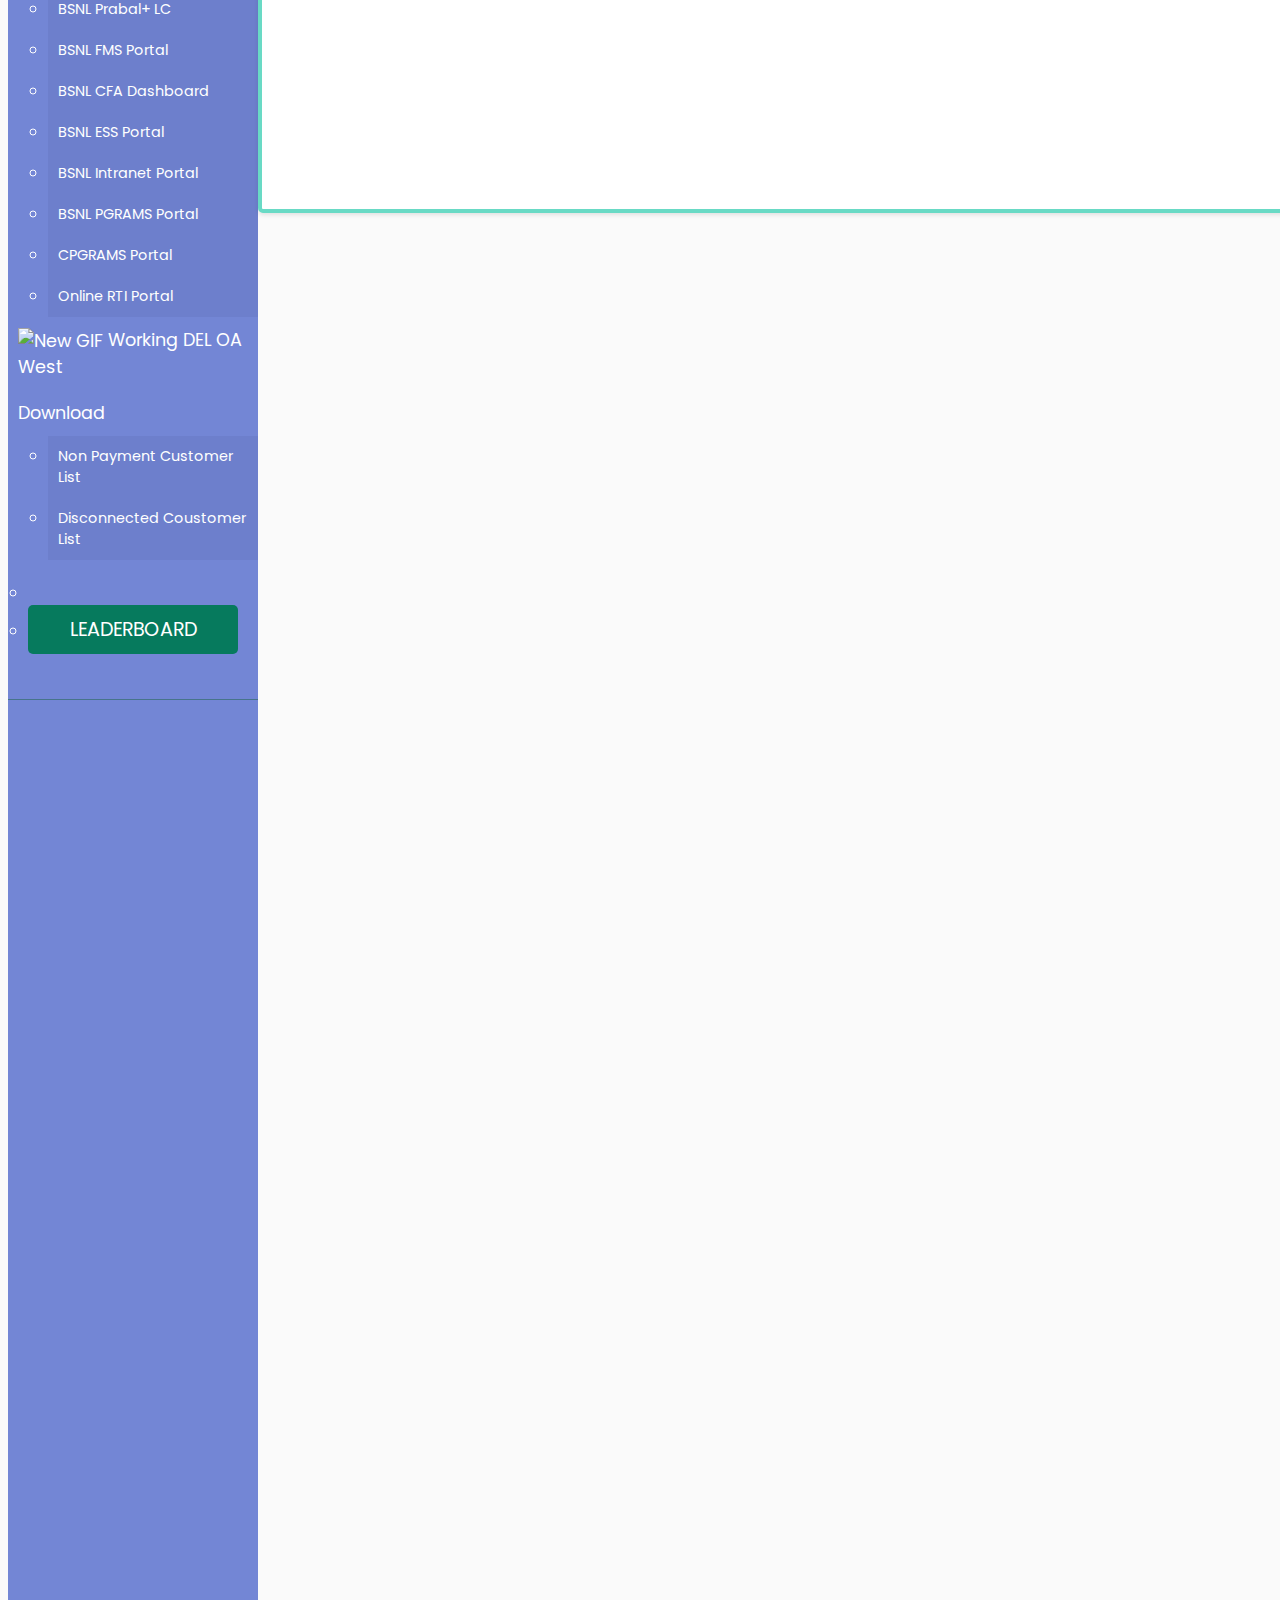
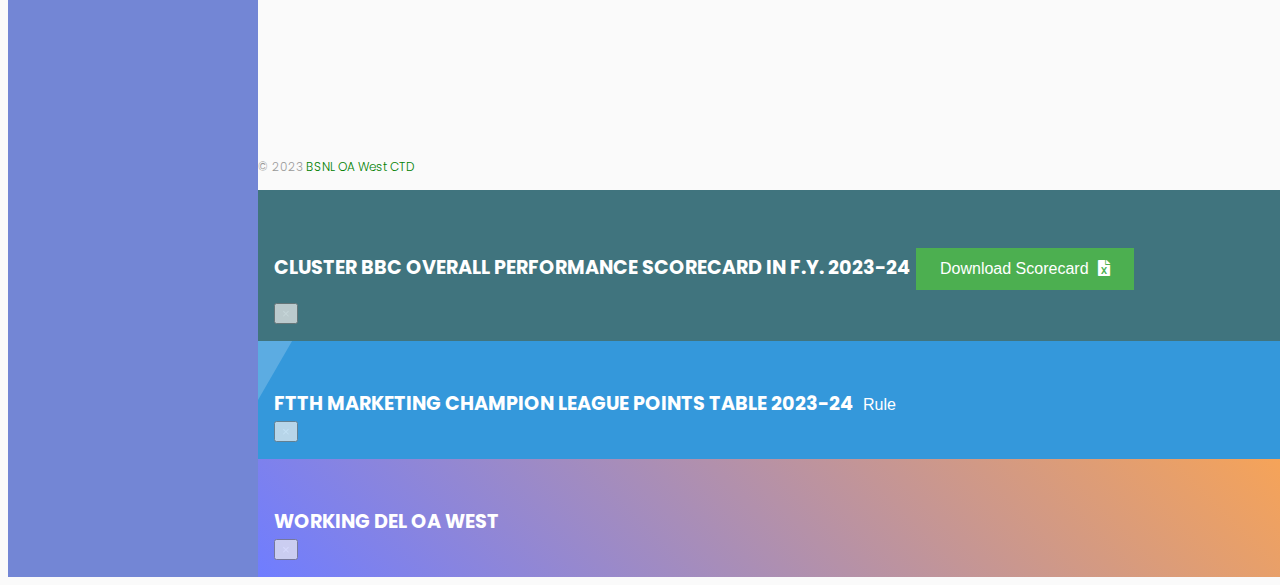
==== commit 203bdc87: "Update index.html" ====
--- a/index.html
+++ b/index.html
@@ -174,7 +174,7 @@
     </a>
   </li>
     <li>
-    <a href="https://script.google.com/macros/s/AKfycbyfeHfQo9coiJcoYZ4eU4qELFeGtm2l3fiQZQilEDSxI9WEsl-KXrgvQYiiw8NLND_n/exec" target="_blank">
+    <a href="https://script.google.com/macros/s/AKfycbwjsuA01kGZr65t7fD3EmMoP2TtvdtMK6UApmYEHM9HvauzJB03R9fwSq6UF5_7aMx2/exec" target="_blank">
         <img src="https://www.nnsaikiacollege.org/images/admission2022-2023/New.gif" alt="New GIF" style="width: 40px; height: 25px; vertical-align: middle;">
         Employees Records Management
     </a>
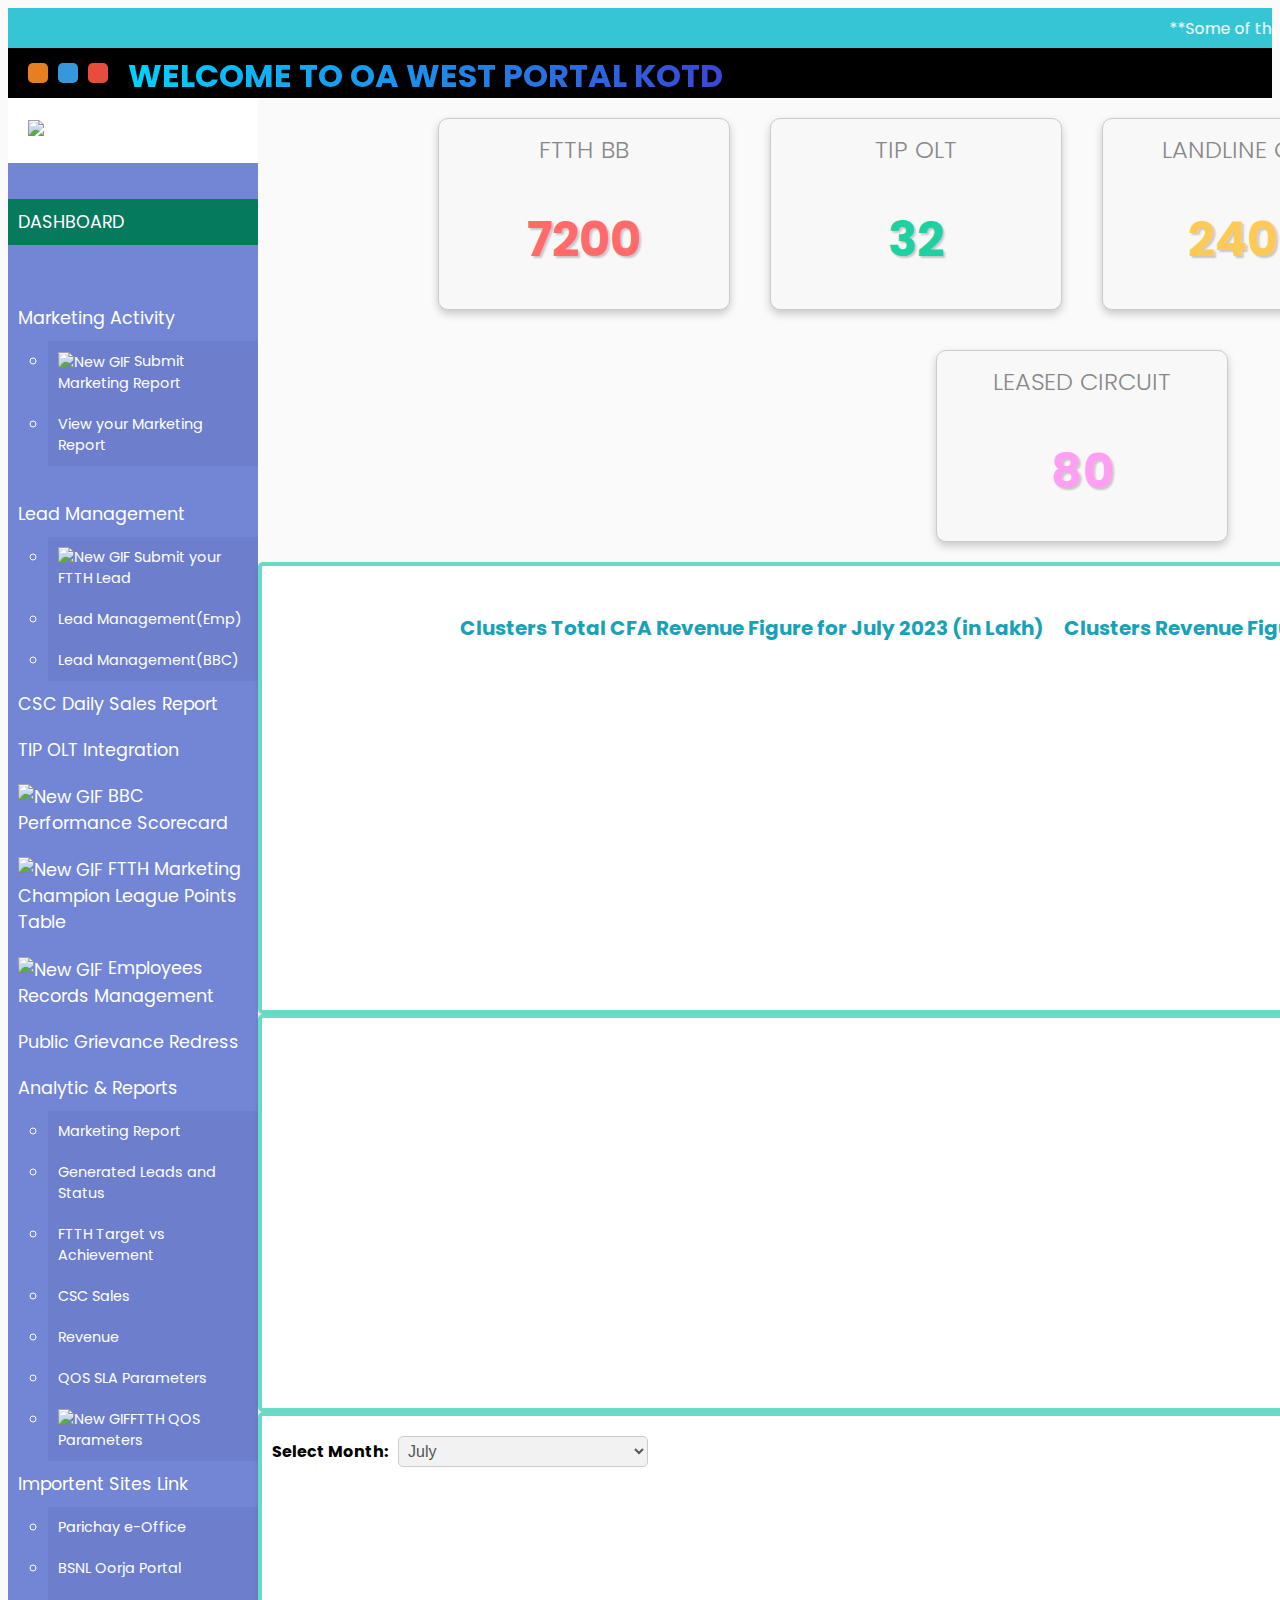
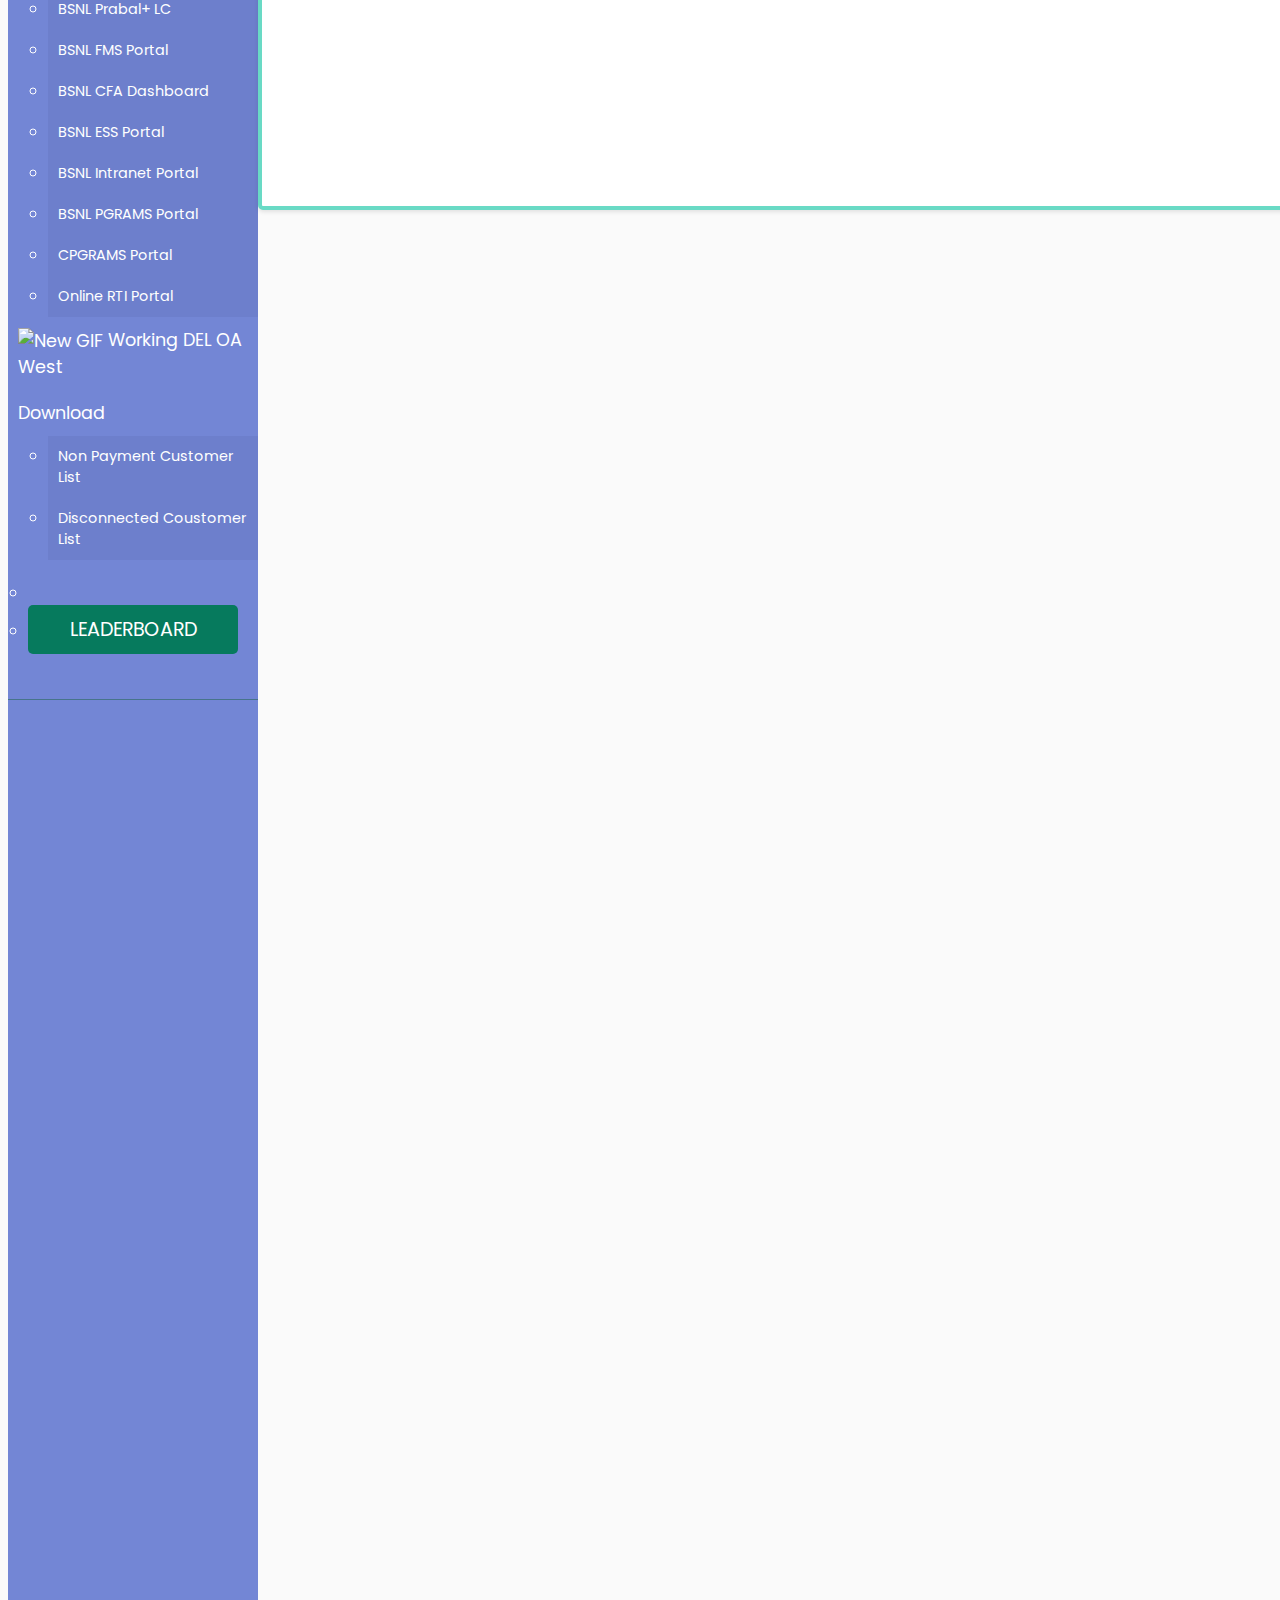
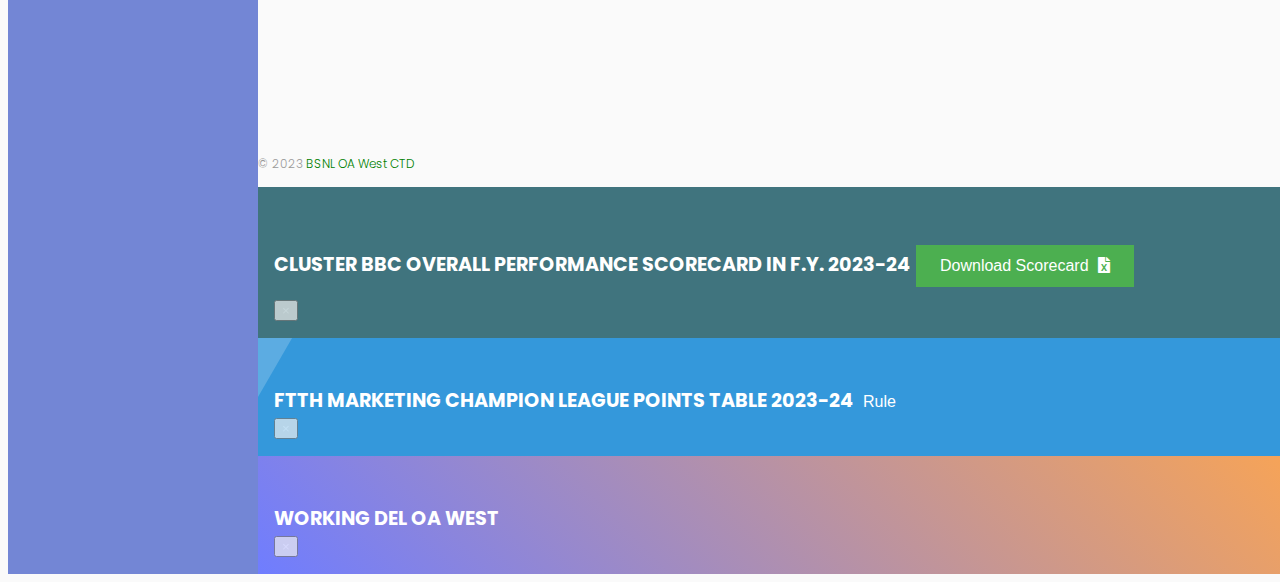
==== commit 6c32660b: "Update index.html" ====
--- a/index.html
+++ b/index.html
@@ -313,11 +313,11 @@
               <div id="chartContainer">
                 <div class="charts-container">
                   <div class="chart-column">
-                    <h2 class="chart-title">Clusters Total CFA Revenue Figure for June 2023 (in Lakh)</h2>
+                    <h2 class="chart-title">Clusters Total CFA Revenue Figure for July 2023 (in Lakh)</h2>
                     <canvas id="doughnutChart"></canvas>
                   </div>
                   <div class="chart-column">
-                    <h2 class="chart-title">Clusters Revenue Figure of FTTH Service for June 2023 (in Lakh)</h2>
+                    <h2 class="chart-title">Clusters Revenue Figure of FTTH Service for July 2023 (in Lakh)</h2>
                     <canvas id="barChart"></canvas>
                   </div>
                 </div>
@@ -335,6 +335,7 @@
                         <option value="APRIL">April</option>
                         <option value="MAY">May</option>
                         <option value="JUNE">June</option>
+                            <option value="JULY">July</option>
                       </select>
                     </div>
                     <canvas id="barChart4"></canvas>
@@ -1324,7 +1325,7 @@
 
   });
 
-  const abfFigures = [15.41, 13.16, 12.88, 17.13, 10.68, 10.42, 16.37];
+  const abfFigures = [13.32, 13.83,13.52,20.67,11.09,11.40,16.16];
 const labels = ['ANDUL', 'CHINSURAH', 'ICHAPUR', 'SALKIA', 'SERAMPORE', 'SHIBPUR', 'UTTARPARA'];
 
 const ctx2 = document.getElementById('doughnutChart').getContext('2d');
@@ -1384,7 +1385,7 @@
   
 </script>
 <script>
-  const ftthabfFigures = [7.77, 5.76, 4.28, 6.75, 4.58, 6.10, 8.17];
+  const ftthabfFigures = [6.80,5.94,4.31,8.37,4.99,6.63,7.88];
   const ftthlabels = ['ANDUL', 'CHINSURAH', 'ICHAPUR', 'SALKIA', 'SERAMPORE', 'SHIBPUR', 'UTTARPARA'];
 
   const ctx3 = document.getElementById('barChart').getContext('2d');
@@ -1616,7 +1617,14 @@
   { cluster: 'SERAMPORE', month: 'JUNE', score: 43.5 },
   { cluster: 'UTTARPARA', month: 'JUNE', score: 37.5 },
   { cluster: 'SHIBPUR', month: 'JUNE', score: 75.5 },
-  { cluster: 'ANDUL', month: 'JUNE', score: 73.25 }
+  { cluster: 'ANDUL', month: 'JUNE', score: 73.25 },
+  { cluster: 'CHINSURAH', month: 'JULY', score: 117.50 },
+  { cluster: 'SALKIA', month: 'JULY', score: 85.50 },
+  { cluster: 'ICHAPUR', month: 'JULY', score: 68.25 },
+  { cluster: 'SERAMPORE', month: 'JULY', score: 78.50 },
+  { cluster: 'UTTARPARA', month: 'JULY', score: 51.50},
+  { cluster: 'SHIBPUR', month: 'JULY', score: 69.00 },
+  { cluster: 'ANDUL', month: 'JULY', score: 92.50 }
 ];
 
 const ctx4 = document.getElementById('barChart4').getContext('2d');
@@ -1650,15 +1658,14 @@
           data: scores.map(item => item.score),
           backgroundColor: scores.map(item => {
             if (item.score < 50) {
-  return 'rgba(255, 99, 132, 0.8)'; // Red color for scores below 50
-} else if (item.score > 100) {
-  return 'rgba(80, 200, 120, 0.8)'; // Color for scores above 100
-} else if (item.score > 80) {
-  return 'rgba(124, 252, 124, 0.8)'; // Green color for scores between 80 and 100
-} else {
-  return 'rgba(75, 192, 192, 0.8)'; // Default color for scores between 50 and 80
-}
-
+              return 'rgba(255, 99, 132, 0.8)';
+            } else if (item.score > 100) {
+              return 'rgba(80, 200, 120, 0.8)';
+            } else if (item.score > 80) {
+              return 'rgba(124, 252, 124, 0.8)';
+            } else {
+              return 'rgba(75, 192, 192, 0.8)';
+            }
           })
         }
       ]
@@ -1692,22 +1699,22 @@
             const label = context.chart.data.labels[context.dataIndex];
             let stars = '';
             if (value > 70 && value <= 90) {
-              stars = '★☆☆☆☆'; // One star for scores >70 to <=90
+              stars = '★☆☆☆☆';
             } else if (value > 90 && value <= 100) {
-              stars = '★★☆☆☆'; // Two stars for scores >90 to <=100
+              stars = '★★☆☆☆';
             } else if (value > 100 && value <= 110) {
-              stars = '★★★☆☆'; // Three stars for scores >100 to <=110
+              stars = '★★★☆☆';
             } else if (value > 110 && value <= 130) {
-              stars = '★★★★☆'; // Four stars for scores >110 to <=130
+              stars = '★★★★☆';
             } else if (value > 130) {
-              stars = '★★★★★'; // Five stars for scores >130
+              stars = '★★★★★';
             }
             return 'KPI Score' + ': ' + value.toFixed(2) + ' ' + stars;
           }
         }
       }
     },
-    plugins: [ChartDataLabels] // Activate the ChartDataLabels plugin
+    plugins: [ChartDataLabels]
   });
 }
 
@@ -1717,8 +1724,15 @@
   filterChartData4();
 });
 
+// Get the last available month from your data
+const lastAvailableMonth = data[data.length - 1].month;
+
+// Set the default selected month in the dropdown
+monthSelect.value = lastAvailableMonth;
+
+// Call the filterChartData4 function to update the chart with the last available month's data
+currentMonth = lastAvailableMonth;
 filterChartData4();
-
 
 
 
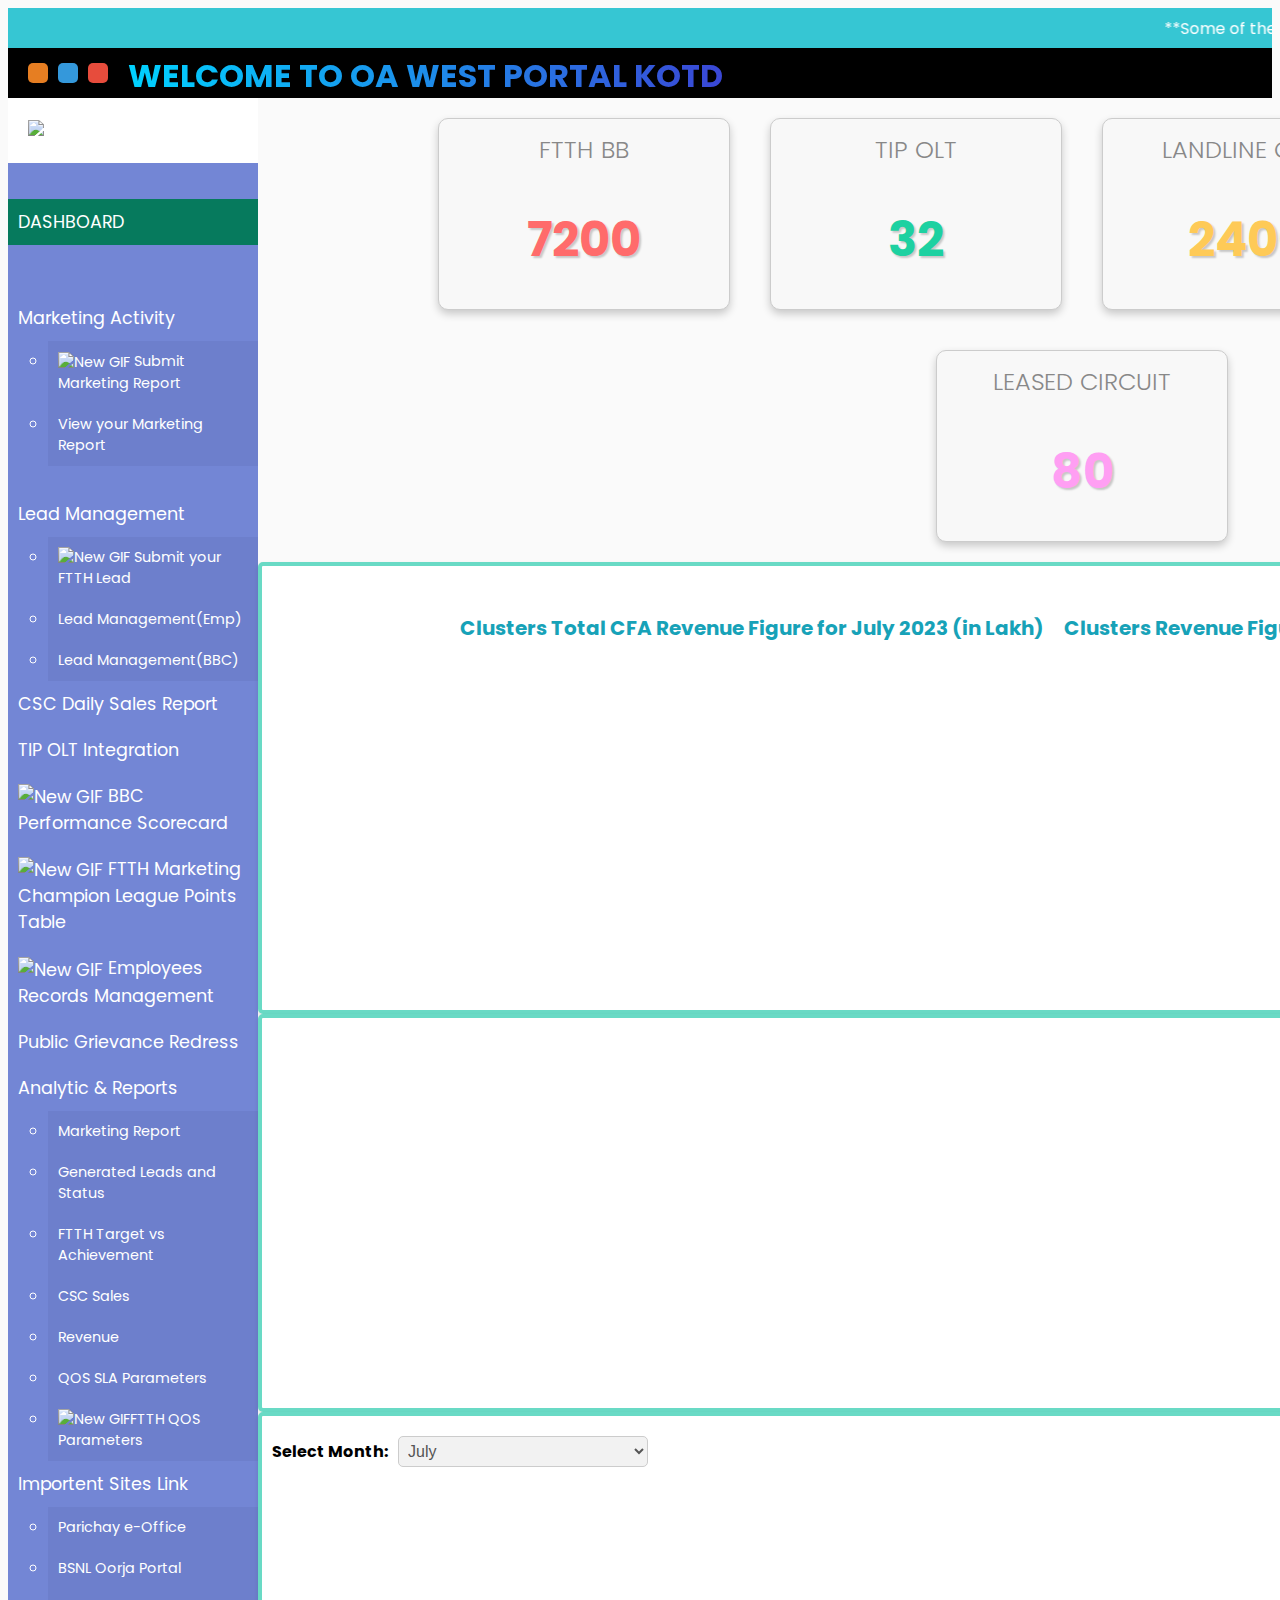
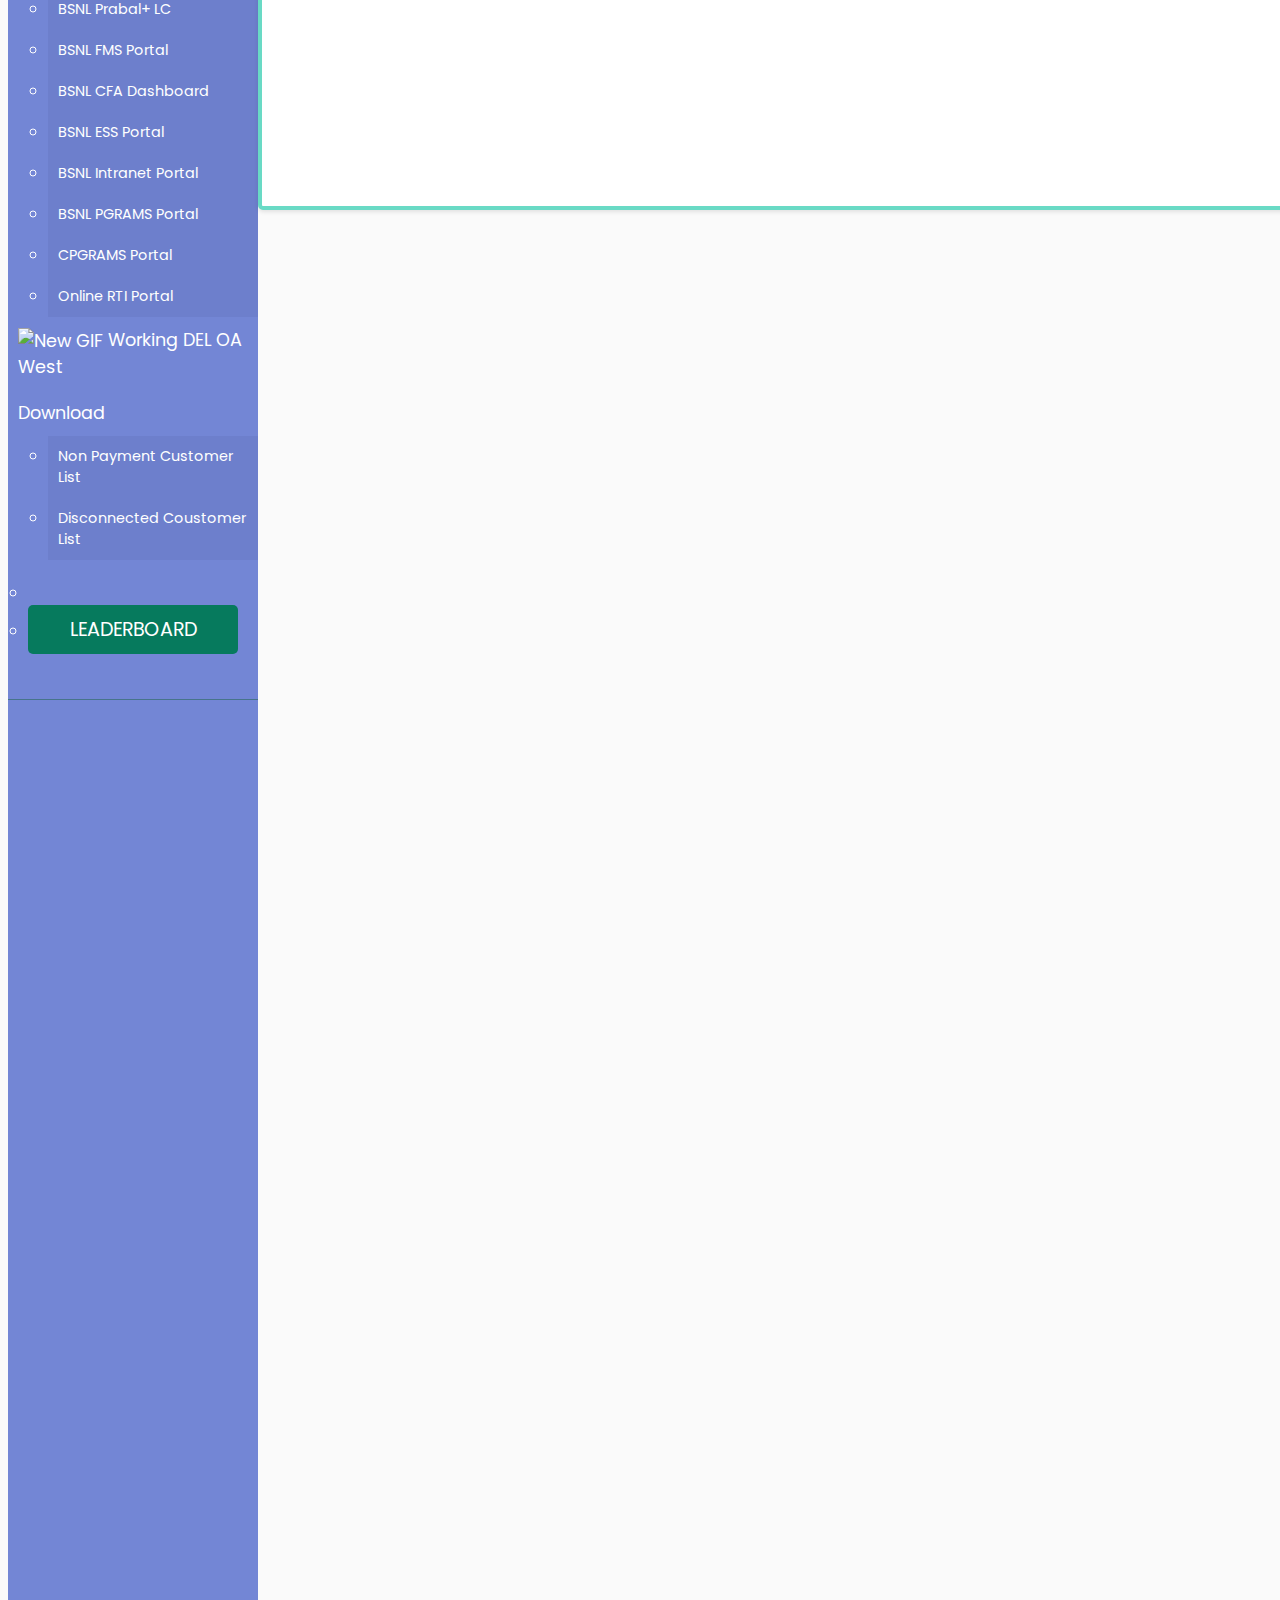
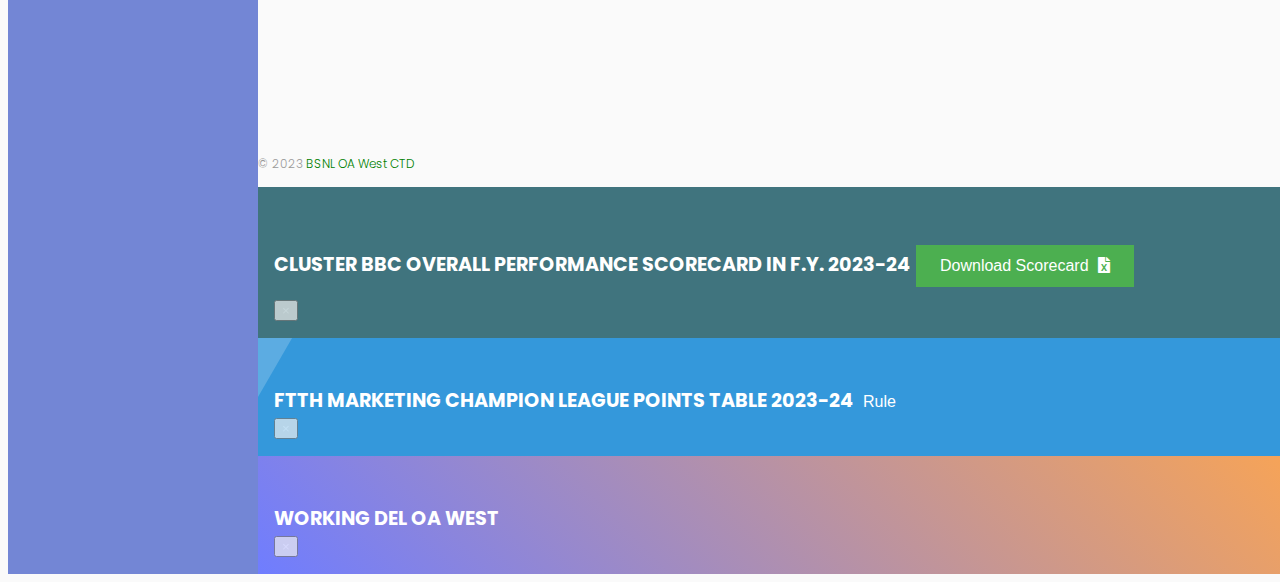
==== commit 0815ac12: "Update index.html" ====
--- a/index.html
+++ b/index.html
@@ -1259,7 +1259,7 @@
     'Apr-21', 'May-21', 'Jun-21', 'Jul-21', 'Aug-21', 'Sep-21', 'Oct-21', 'Nov-21',
     'Dec-21', 'Jan-22', 'Feb-22', 'Mar-22', 'Apr-22', 'May-22', 'Jun-22', 'Jul-22',
     'Aug-22', 'Sep-22', 'Oct-22', 'Nov-22', 'Dec-22', 'Jan-23', 'Feb-23', 'Mar-23',
-    'Apr-23', 'May-23', 'Jun-23'
+    'Apr-23', 'May-23', 'Jun-23', 'Jul-23'
   ];
 
   const ctx = document.getElementById('lineChart').getContext('2d');
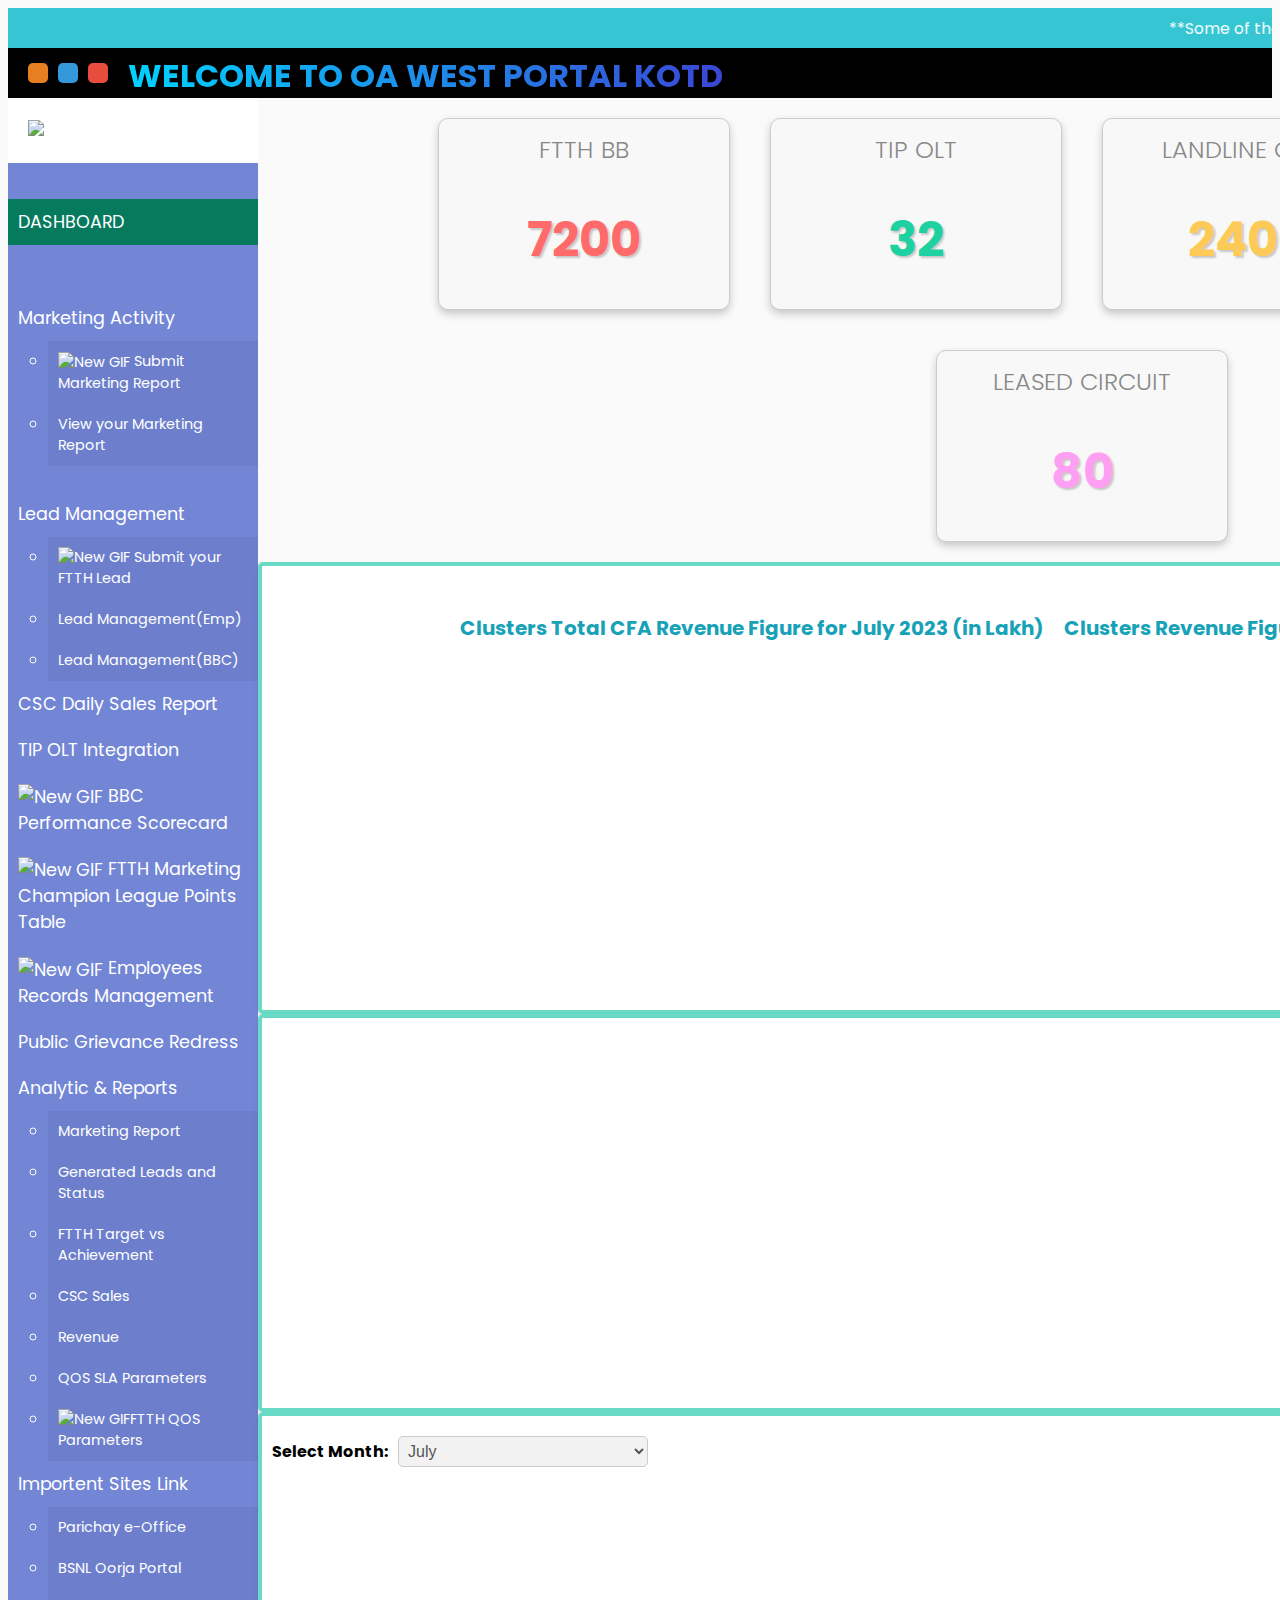
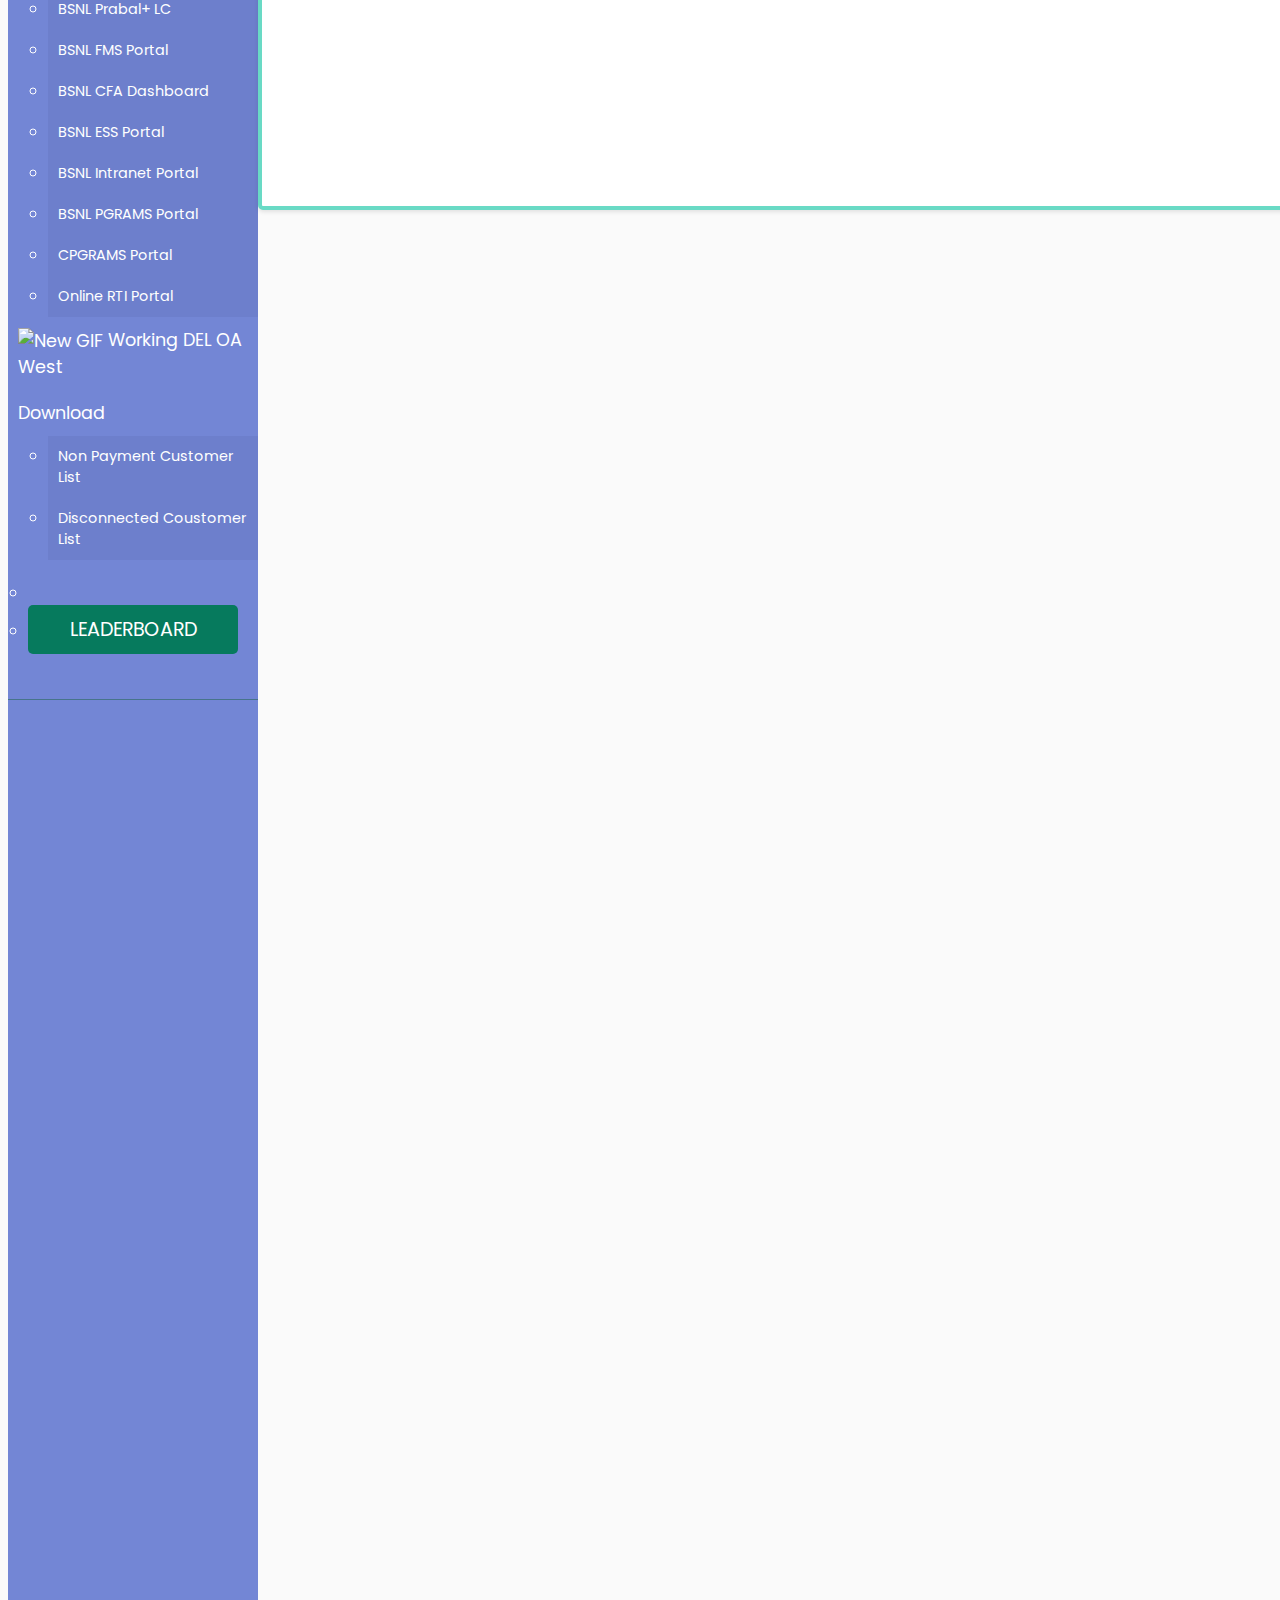
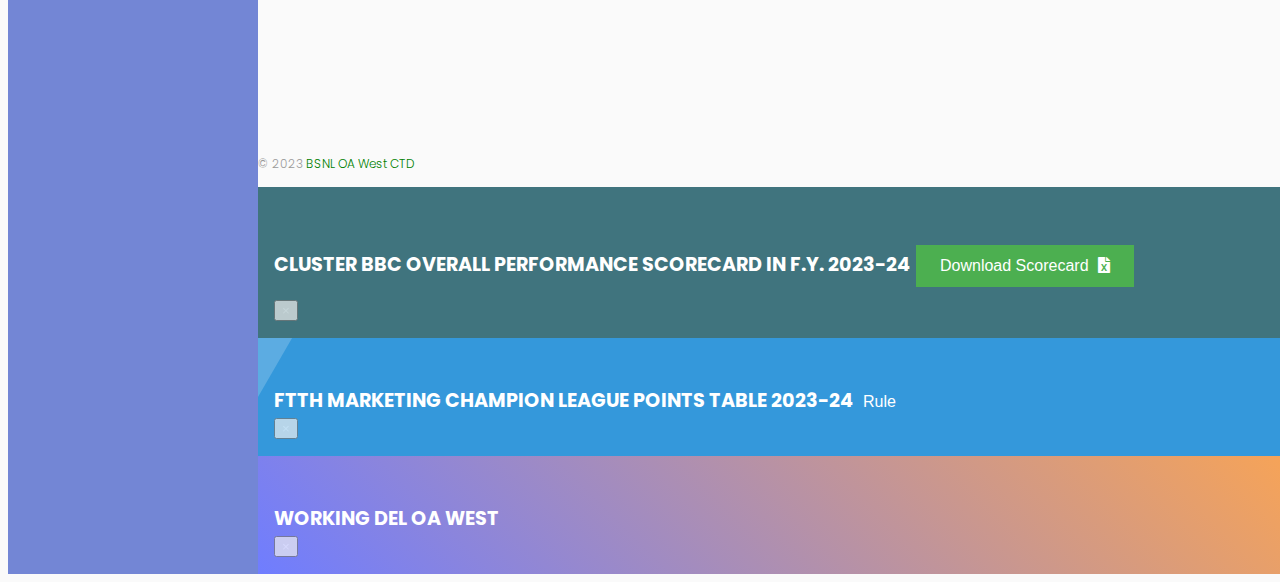
==== commit a54a7827: "Update index.html" ====
--- a/index.html
+++ b/index.html
@@ -1240,19 +1240,19 @@
   const ll_abf_data = [
     79.596, 73.295, 71.748, 66.35, 67.823, 63.479, 62.464, 59.5, 63.09, 58.265,
     58.386, 55.402, 55.364, 50.896, 50.299, 48.351, 49.347, 46.323, 43.601, 46.872,
-    43.362, 43.758, 43.758, 49.978, 39.634, 38.066, 37.565
+    43.362, 43.758, 43.758, 49.978, 39.634, 38.066, 37.565, 40.91
   ];
 
   const bb_abf_data = [
     50.499, 49.638, 46.809, 45.898, 42.691, 41.329, 40.017, 39.536, 37.71, 36.287,
     34.966, 33.965, 31.429, 32.405, 30.092, 28.543, 24.942, 22.886, 22.859, 21.313,
-    19.682, 18.574, 18.574, 17.895, 15.802, 17.349, 15.072
+    19.682, 18.574, 18.574, 17.895, 15.802, 17.349, 15.072, 14.15
   ];
 
   const ftth_abf_data = [
     15.781, 16.868, 20.802, 17.566, 16.992, 16.419, 17.28, 16.893, 17.61, 17.537,
     18.015, 19.424, 21.839, 20.412, 22.053, 23.724, 24.734, 27.013, 27.792, 29.803,
-    32.532, 33.774, 33.774, 37.201, 40.617, 42.281, 43.419
+    32.532, 33.774, 33.774, 37.201, 40.617, 42.281, 43.419, 44.93
   ];
 
   const months = [
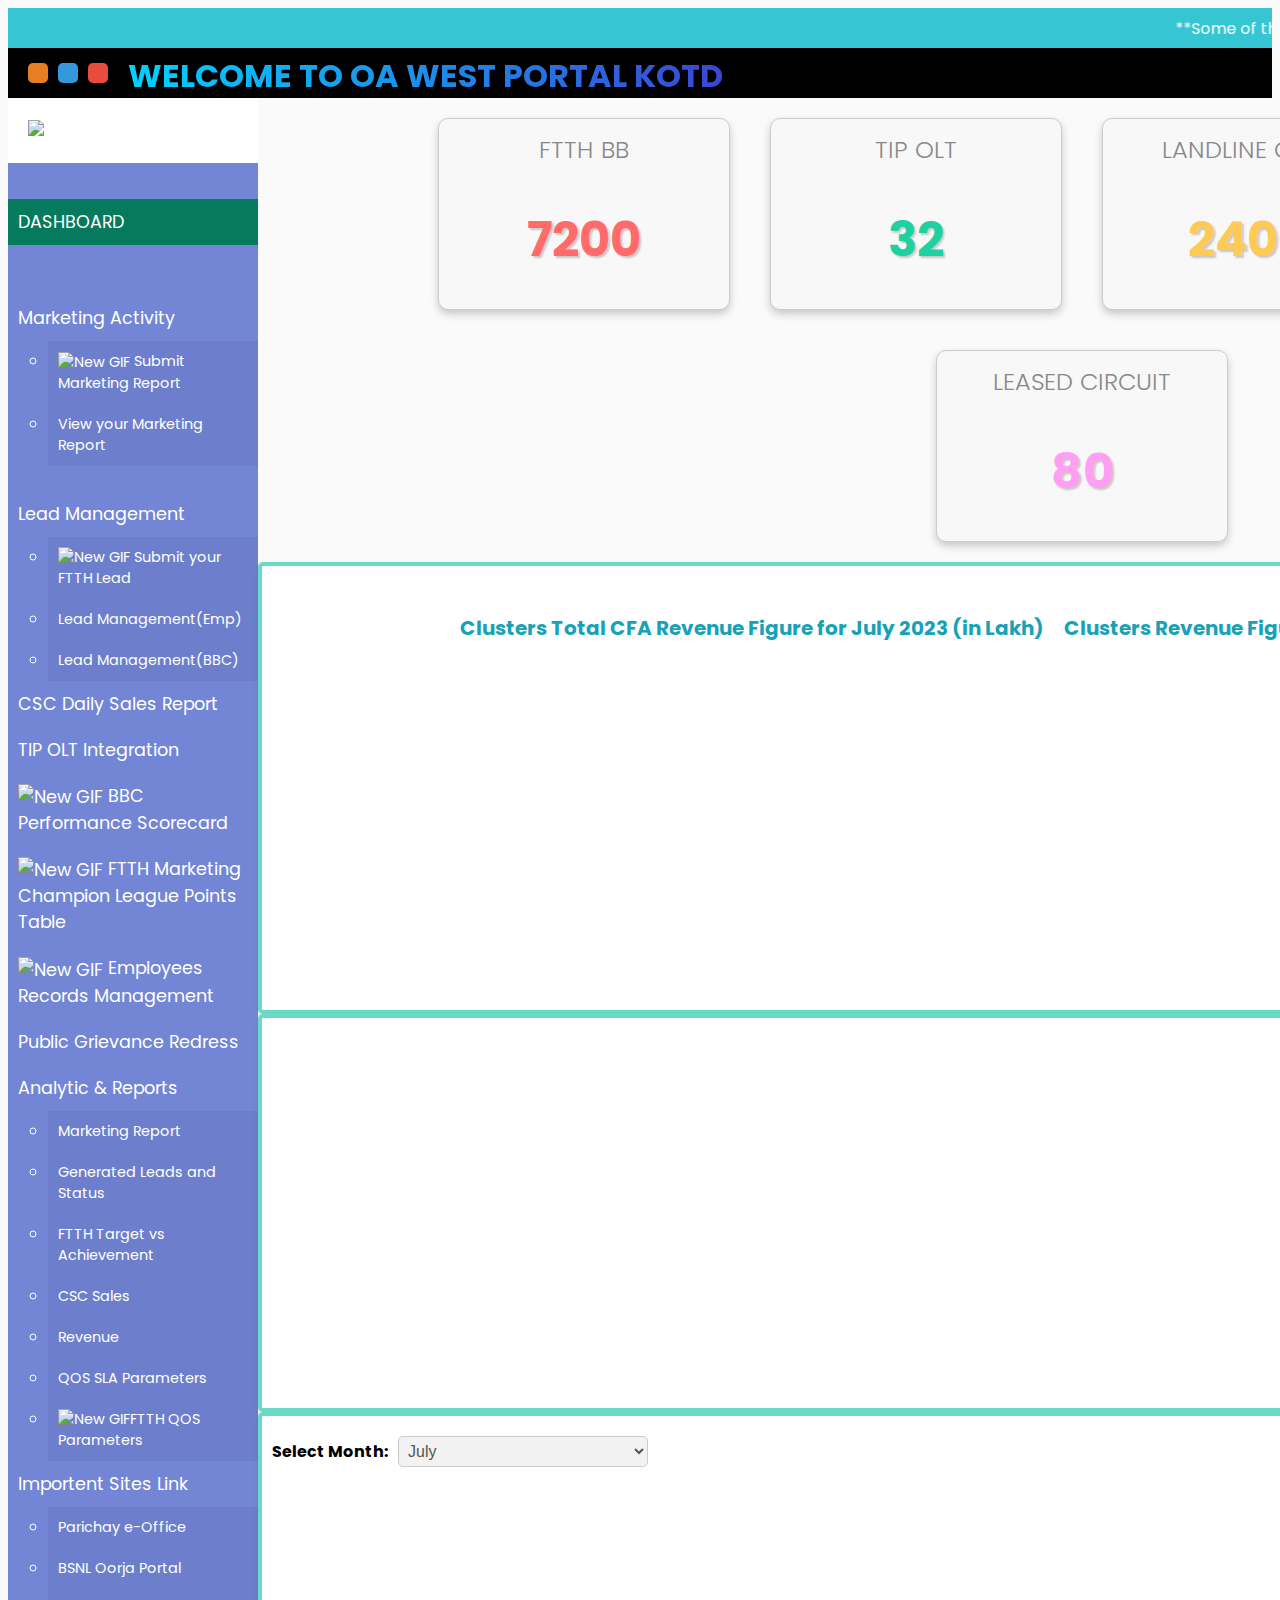
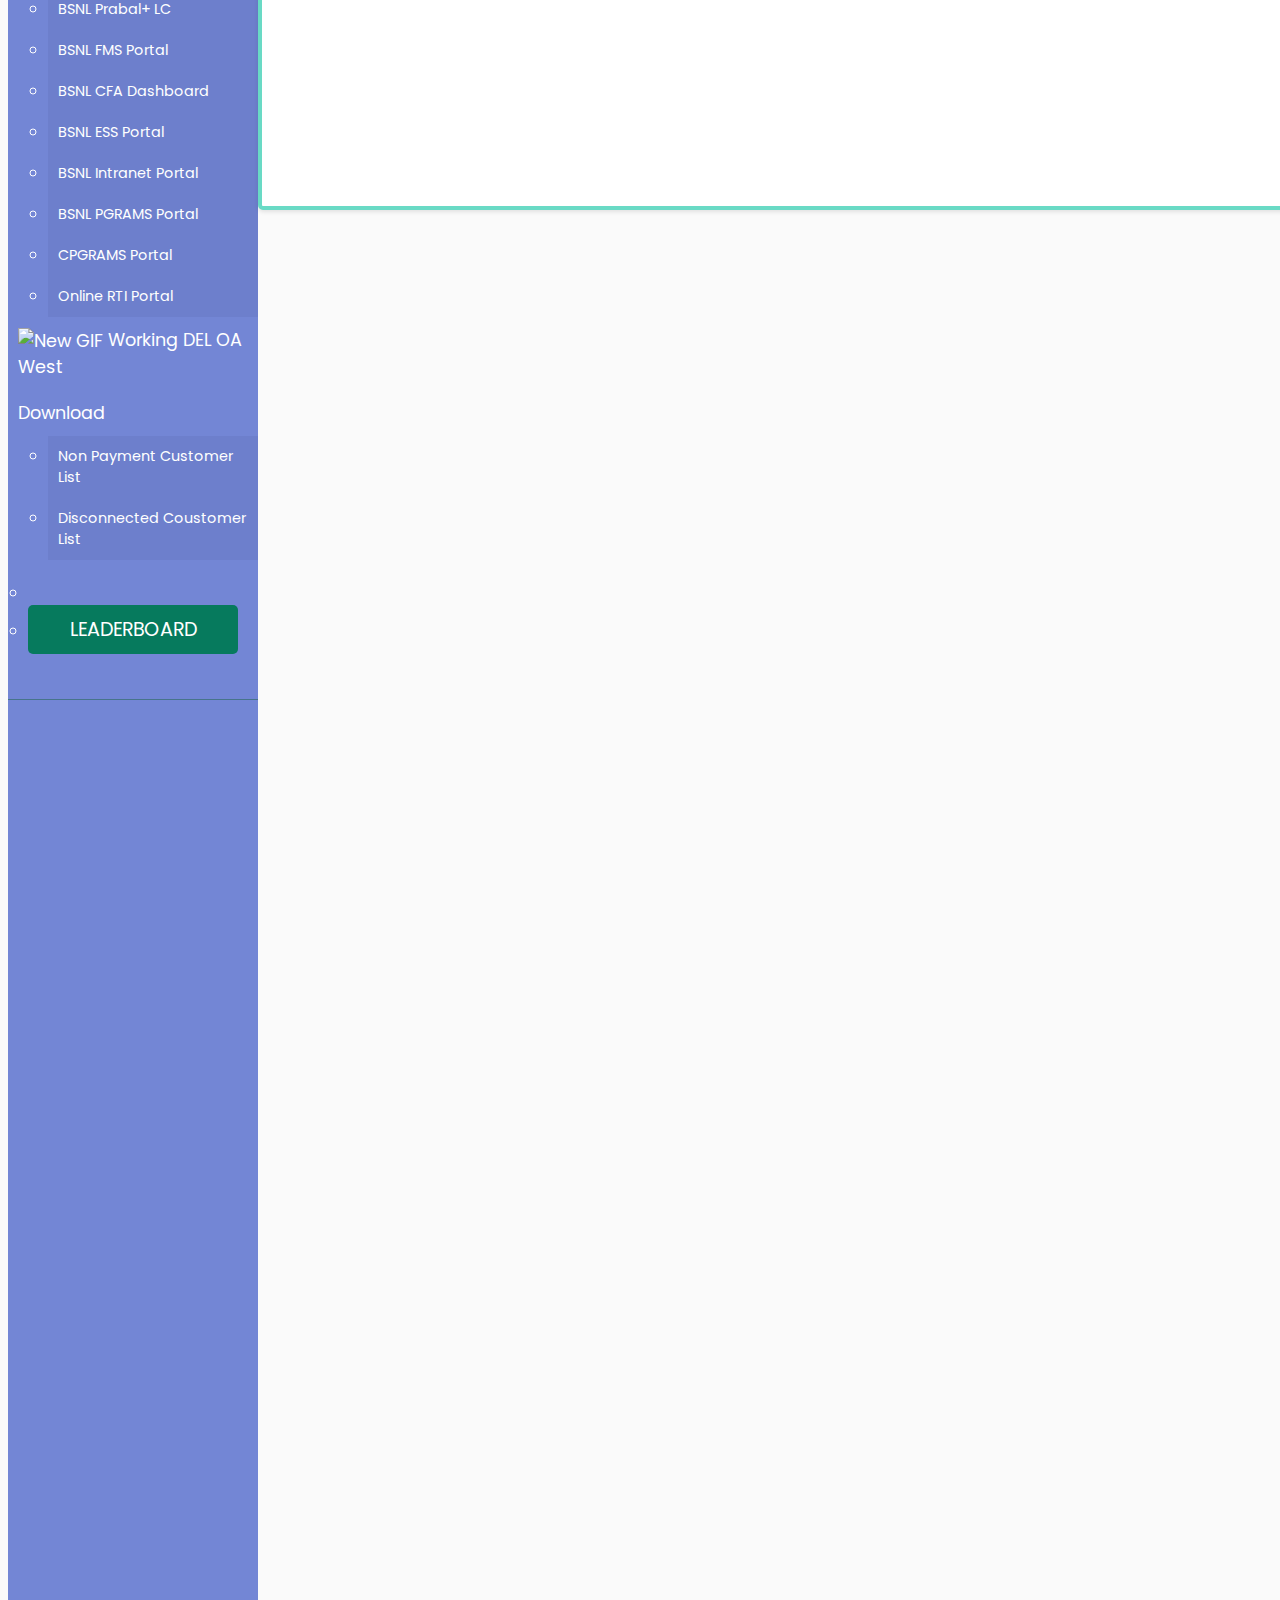
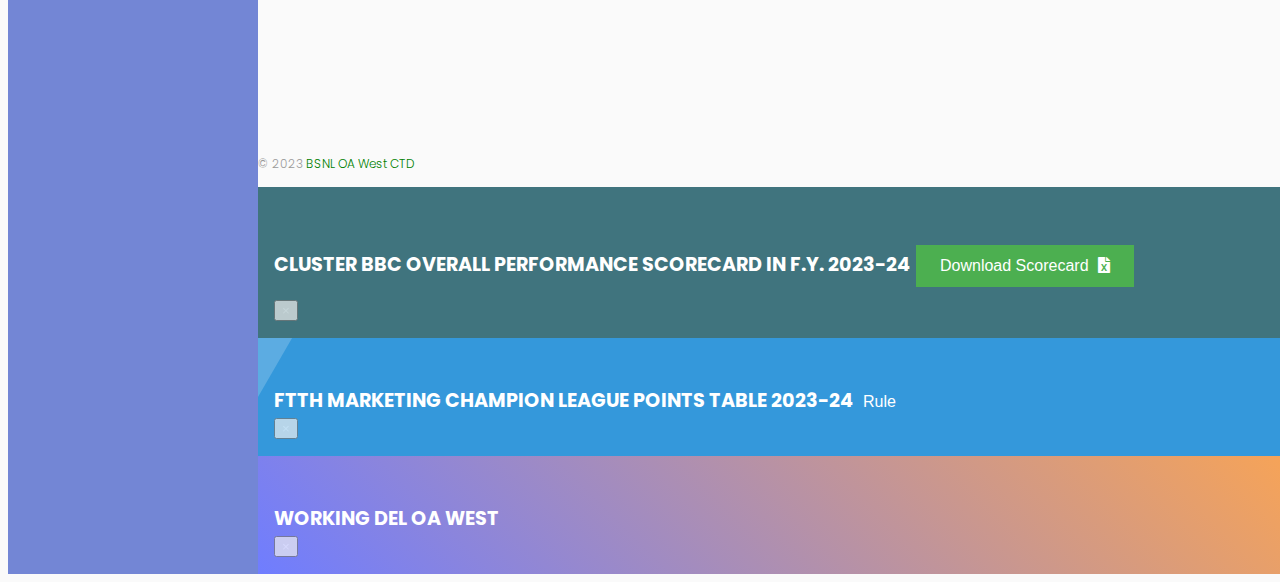
==== commit c7acce9b: "Update index.html" ====
--- a/index.html
+++ b/index.html
@@ -122,7 +122,7 @@
                     <ul class="collapse list-unstyled" id="pageSubmenu">
                        
                       <li>
-                        <a href="https://script.google.com/macros/s/AKfycbwFAOvUDQA9Nxkol-4hBZ405FwYmDDXcDLr_JwkoKnFkhWDvutm62B8oXbbZqu5Nxw4/exec" target="_blank">
+                        <a href="https://script.google.com/macros/s/AKfycbz1mkrLeQydycjcaGYDm-xhU1SnTq_rrlBdt66wAntj1mMnsxdhxicouOCLR4RGbltq/exec" target="_blank">
                             <img src="https://www.nnsaikiacollege.org/images/admission2022-2023/New.gif" alt="New GIF" style="width: 40px; height: 25px; vertical-align: middle;">
                             Submit Marketing Report
                         </a>
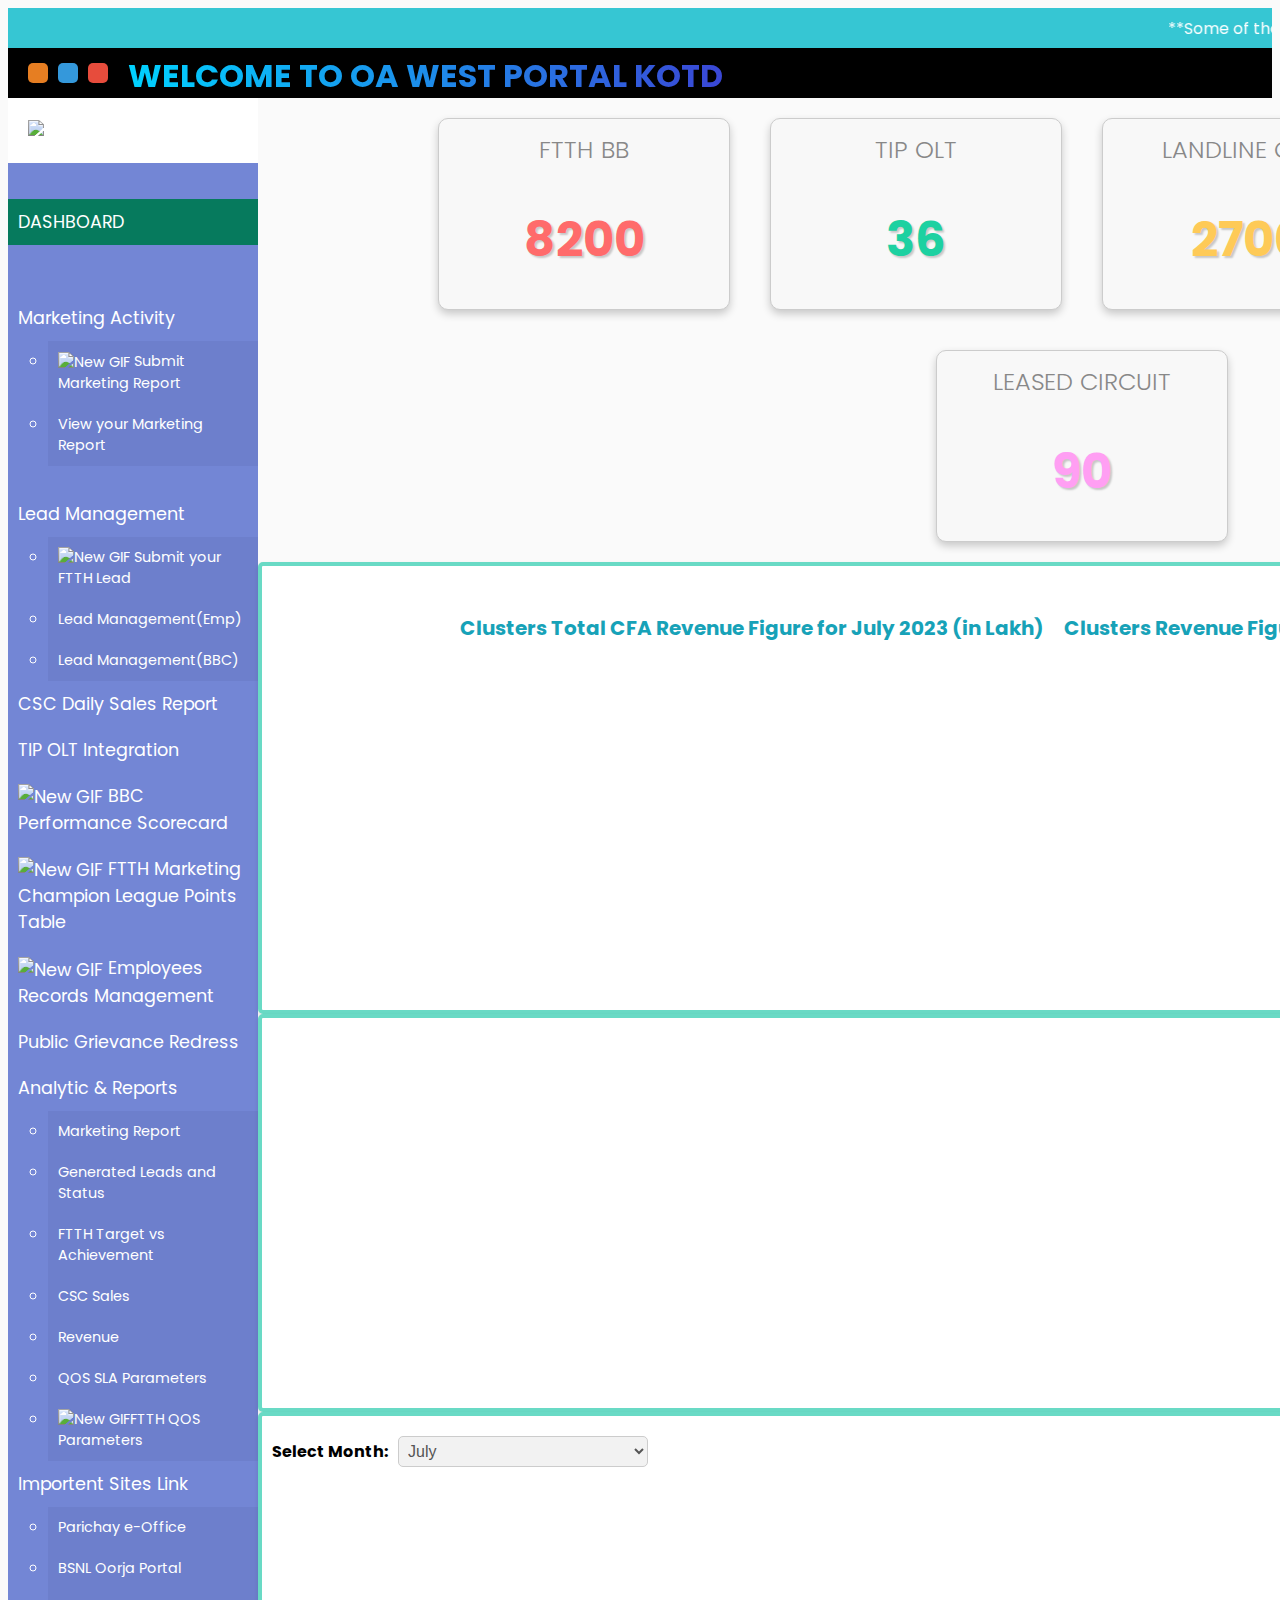
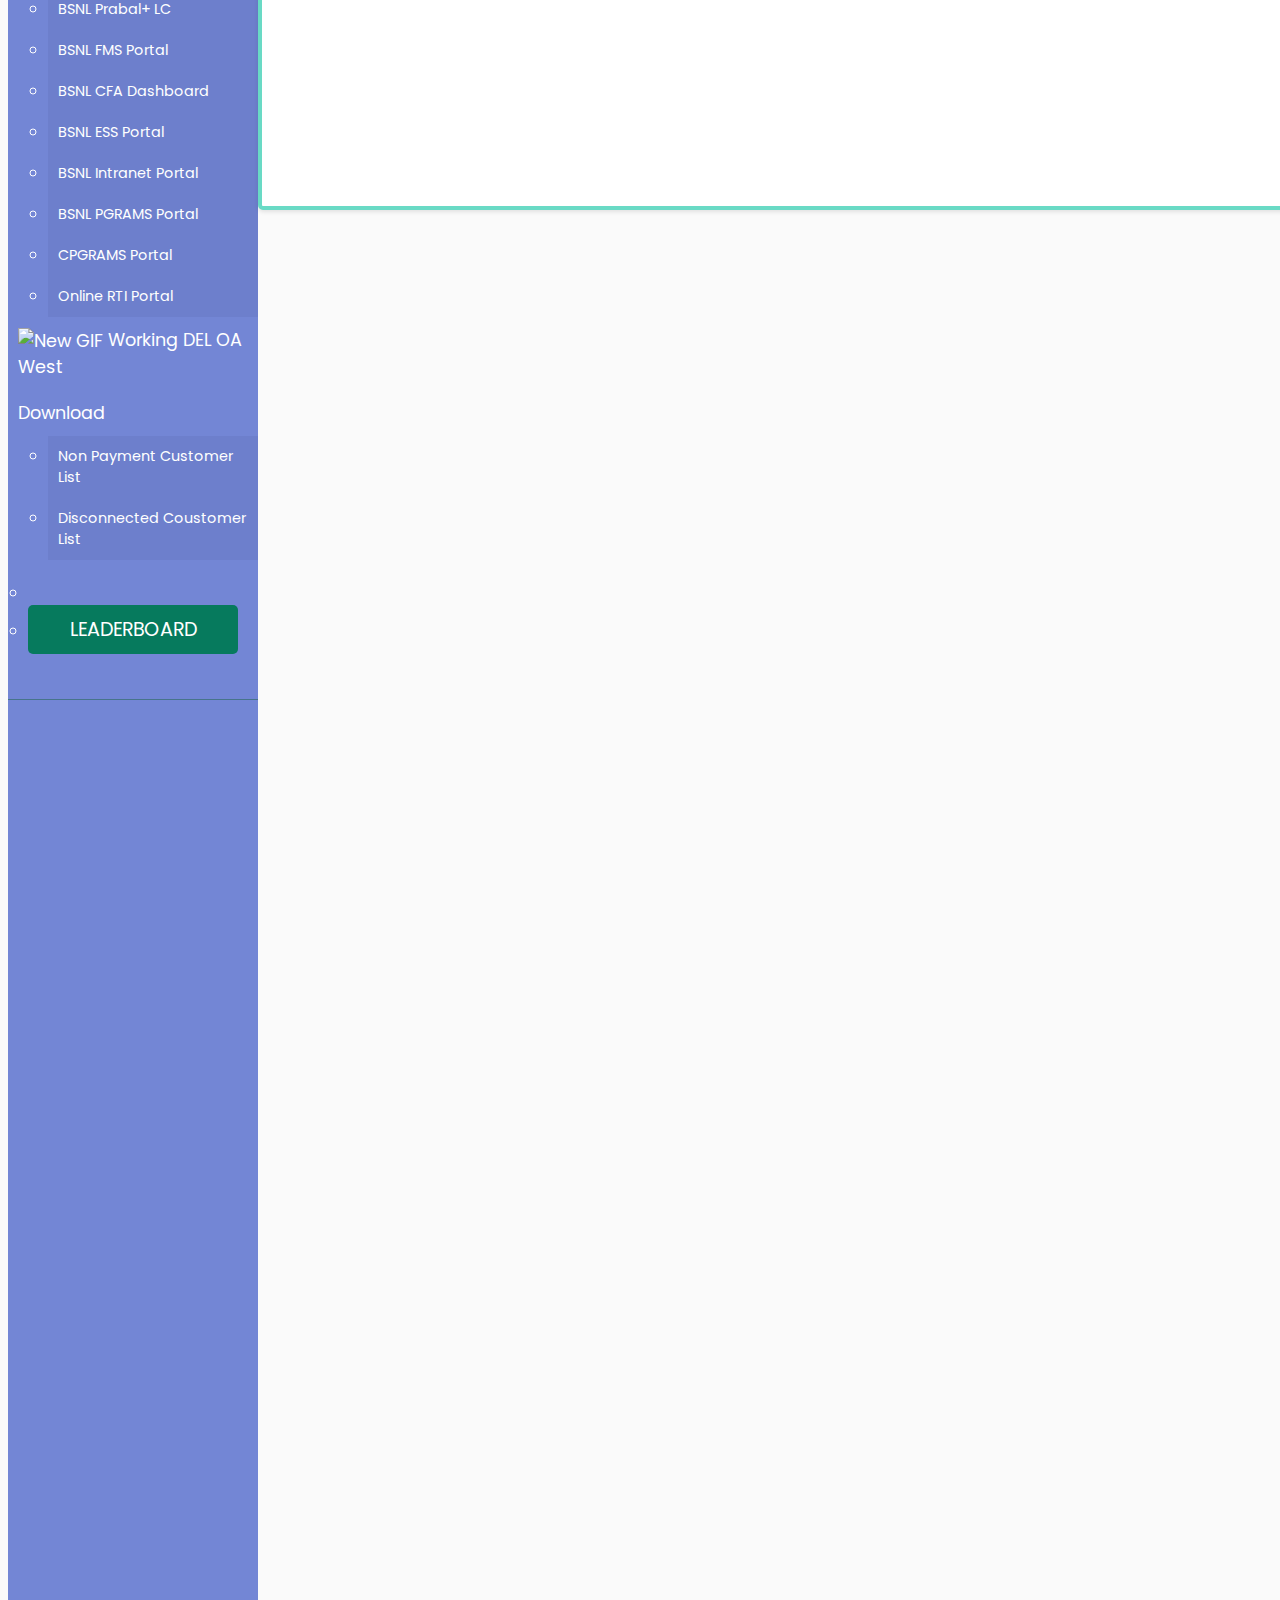
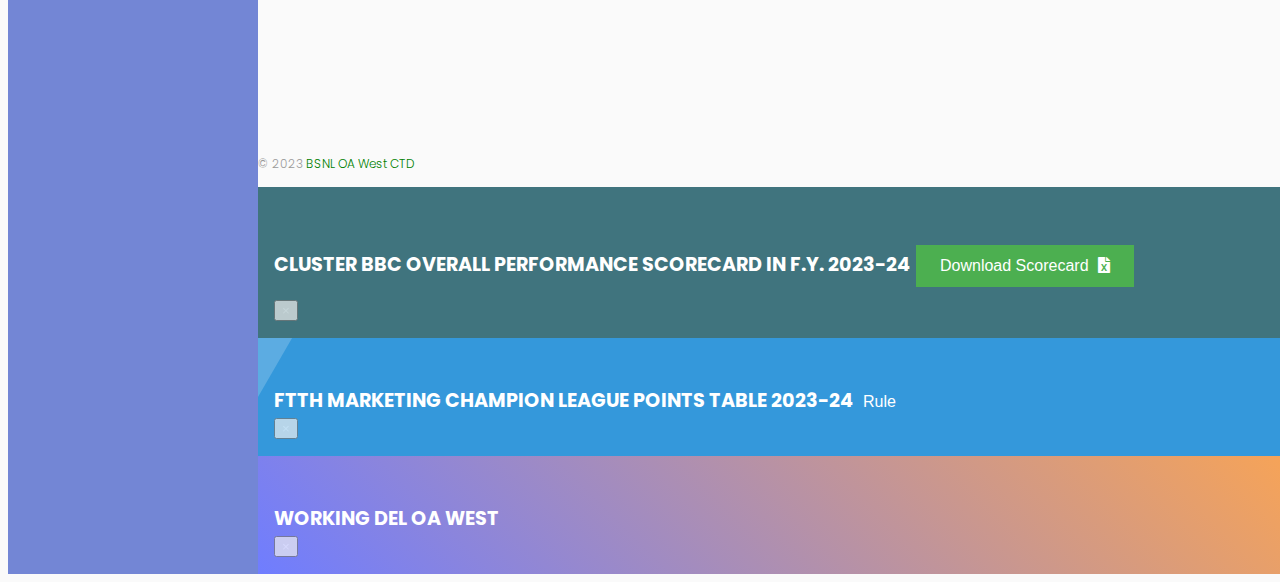
==== commit b622ce51: "Update index.html" ====
--- a/index.html
+++ b/index.html
@@ -1044,7 +1044,7 @@
       var interval1 = setInterval(function() {
         count1 += 100;
         value1.innerText = count1;
-        if (count1 >= 7113) {
+        if (count1 >= 8470) {
           clearInterval(interval1);
         }
       }, 10);
@@ -1052,7 +1052,7 @@
       var interval2 = setInterval(function() {
         count2 += 10;
         value2.innerText = count2;
-        if (count2 >= 5933) {
+        if (count2 >= 8470) {
           clearInterval(interval2);
         }
       }, 10);
@@ -1060,21 +1060,21 @@
       var interval3 = setInterval(function() {
 count3 += 4;
 value3.innerText = count3;
-if (count3 >= 163) {
+if (count3 >= 170) {
 clearInterval(interval3);
 }
 }, 100);
 var interval4 = setInterval(function() {
 count4 += 300
 value4.innerText = count4;
-if (count4 >= 16776) {
+if (count4 >= 15291) {
 clearInterval(interval4);
 }
 }, 100);
 var interval5 = setInterval(function() {
 count5 += 50;
 value5.innerText = count5;
-if (count5 >= 2363) {
+if (count5 >= 1778) {
 clearInterval(interval5);
 }
 }, 100);
@@ -1082,7 +1082,7 @@
 var interval6 = setInterval(function() {
 count6 += 10;
 value6.innerText = count6;
-if (count6 >= 289) {
+if (count6 >= 162) {
 clearInterval(interval6);
 }
 }, 100);
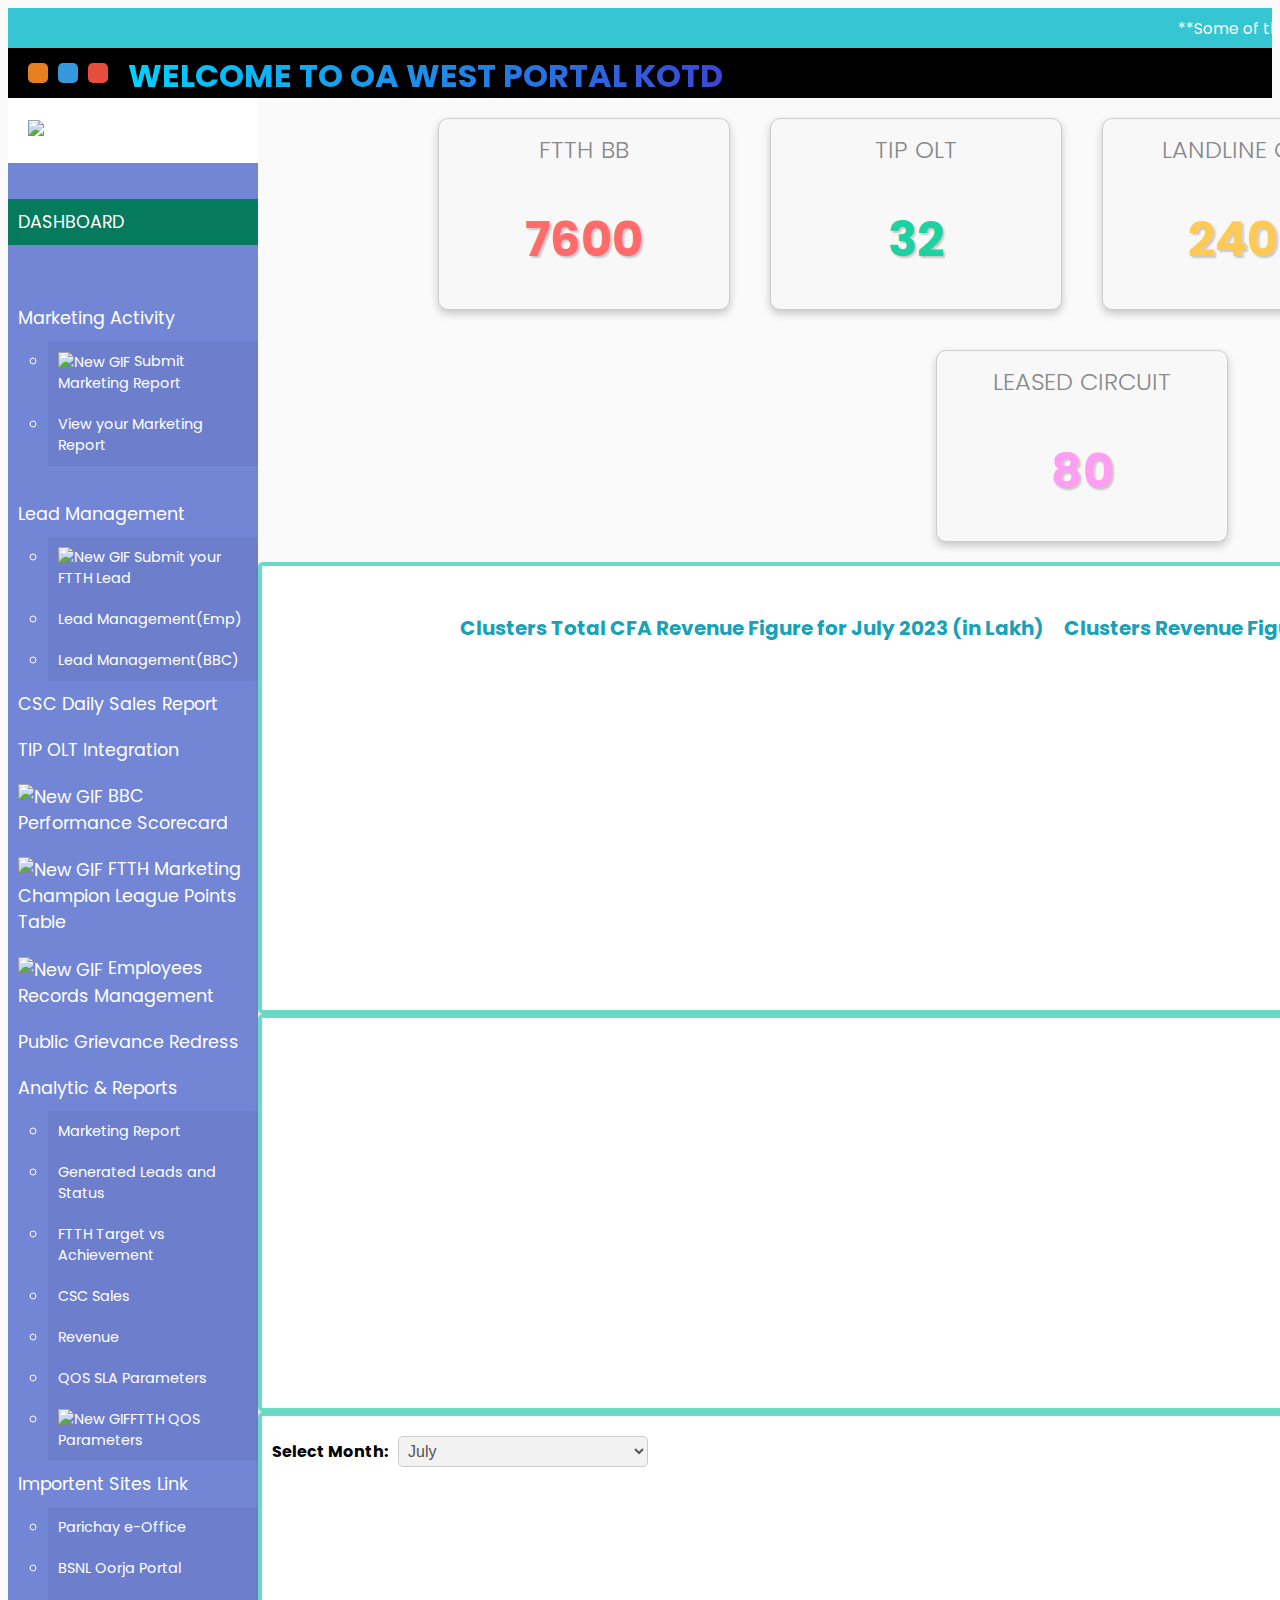
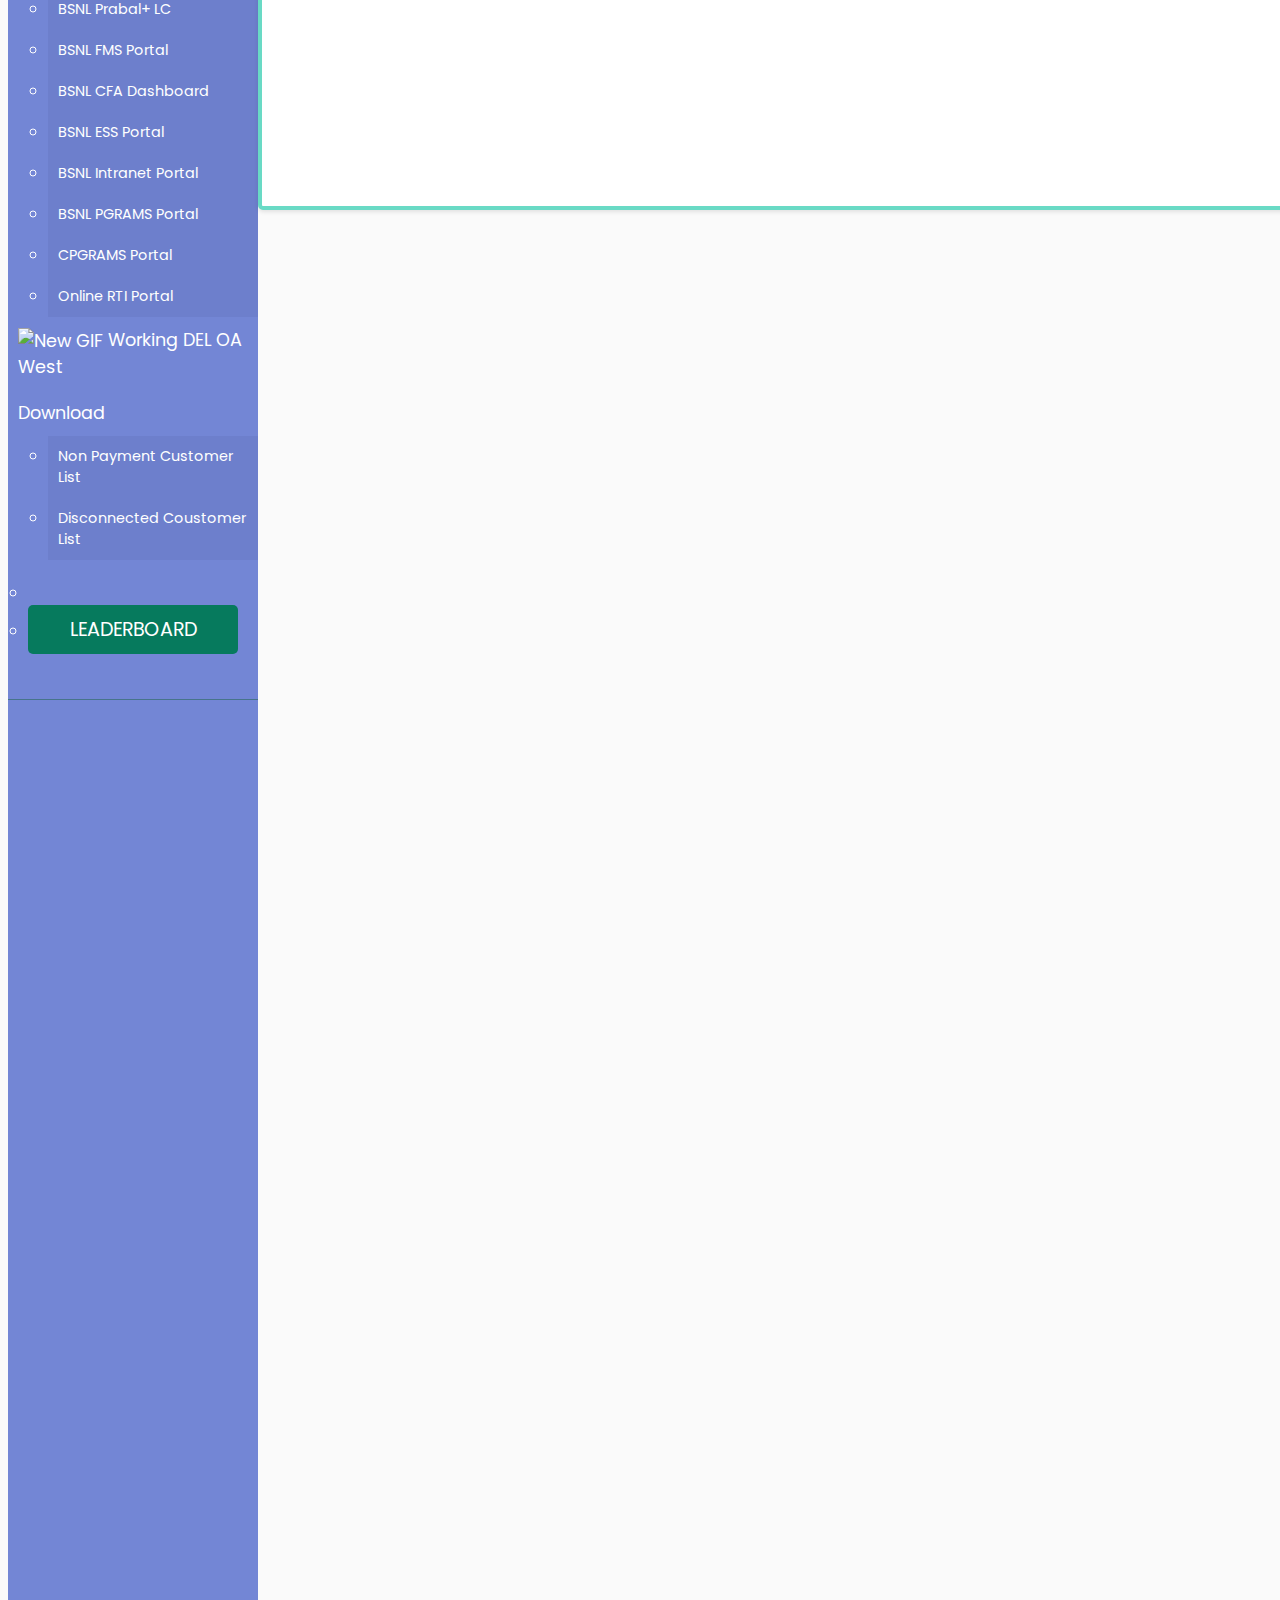
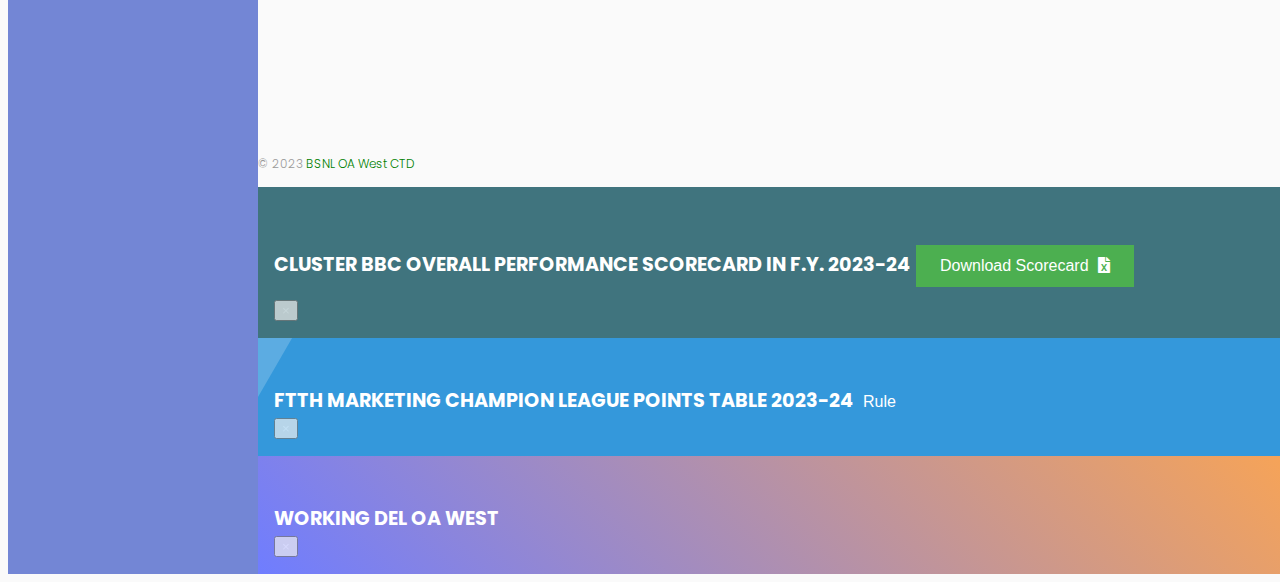
==== commit 10fc9fab: "Update index.html" ====
--- a/index.html
+++ b/index.html
@@ -150,7 +150,7 @@
                               <a href="https://script.google.com/macros/s/AKfycbz0bavJKhJP5FYi-h94RIqw3Jokof0AEpHM7L629KhhBQ6EsphB-NzGude-4XDwn5wo/exec" target="_blank">Lead Management(Emp)</a>
                           </li>
                           <li>
-                              <a href="https://script.google.com/macros/s/AKfycbxupklzR39ep8-lgXN7jjuEgEhWgzKr9dJ_8SaUGXyVhT9FcayikdU_SwhXVQRg5Q/exec" target="_blank">Lead Management(BBC)</a>
+                              <a href="https://script.google.com/macros/s/AKfycbyURR_iH_xAHpPcF0QdRuQjjmLrUj6yV0sDooADB6EnSia1dBsk2999DytZC-kr7vi2/exec" target="_blank">Lead Management(BBC)</a>
                           </li>
                          
                       </ul>
